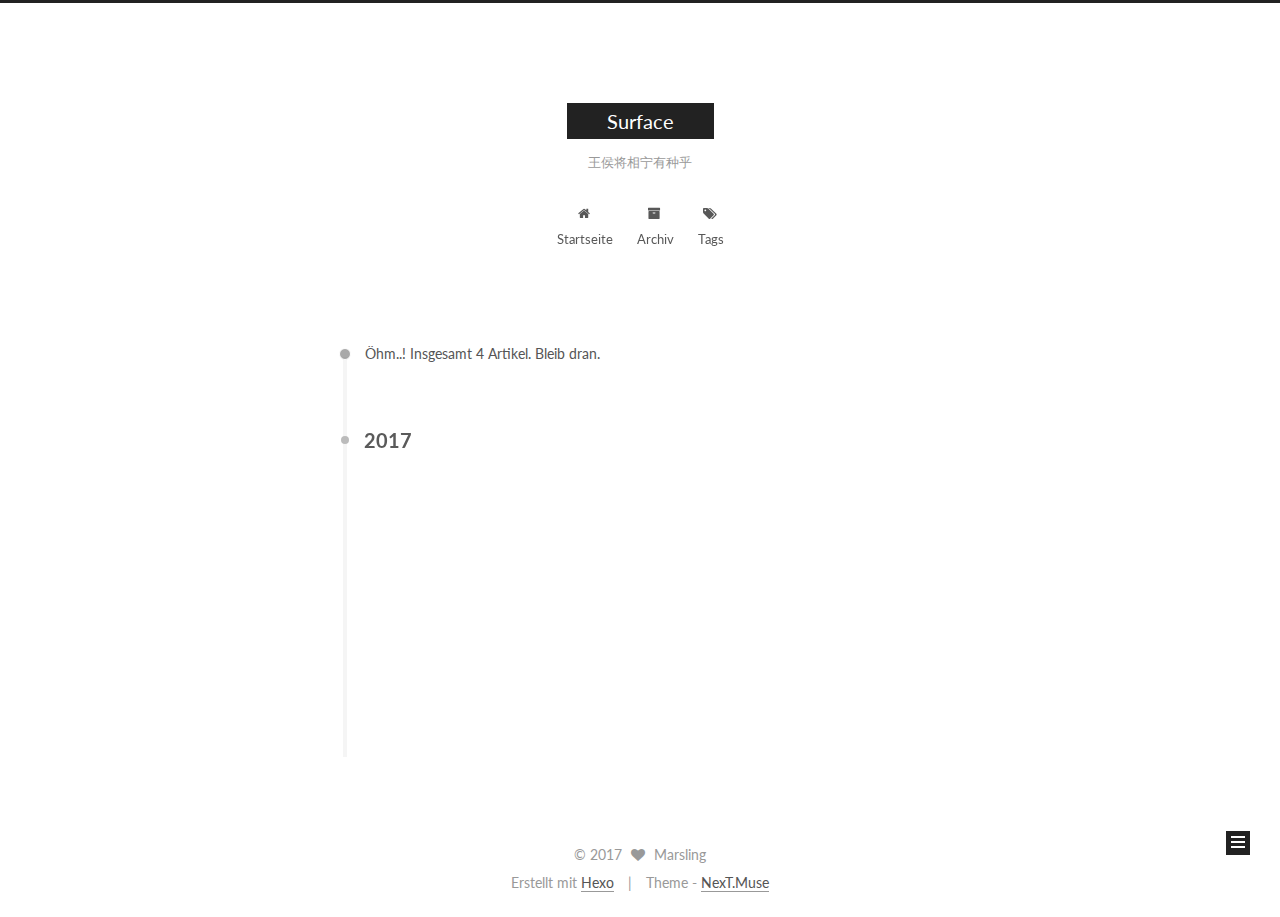
==== archives/index.html @ 90728a89 "Site updated: 2017-03-22 00:30:14" ====
<!doctype html>



  


<html class="theme-next muse use-motion" lang="">
<head>
  <meta charset="UTF-8"/>
<meta http-equiv="X-UA-Compatible" content="IE=edge" />
<meta name="viewport" content="width=device-width, initial-scale=1, maximum-scale=1"/>



<meta http-equiv="Cache-Control" content="no-transform" />
<meta http-equiv="Cache-Control" content="no-siteapp" />















  
  
  <link href="/lib/fancybox/source/jquery.fancybox.css?v=2.1.5" rel="stylesheet" type="text/css" />




  
  
  
  

  
    
    
  

  

  

  

  

  
    
    
    <link href="//fonts.googleapis.com/css?family=Lato:300,300italic,400,400italic,700,700italic&subset=latin,latin-ext" rel="stylesheet" type="text/css">
  






<link href="/lib/font-awesome/css/font-awesome.min.css?v=4.6.2" rel="stylesheet" type="text/css" />

<link href="/css/main.css?v=5.1.0" rel="stylesheet" type="text/css" />


  <meta name="keywords" content="学而不思则罔，思而不学则殆" />








  <link rel="shortcut icon" type="image/x-icon" href="/favicon.ico?v=5.1.0" />






<meta property="og:type" content="website">
<meta property="og:title" content="Surface">
<meta property="og:url" content="http://yoursite.com/archives/index.html">
<meta property="og:site_name" content="Surface">
<meta name="twitter:card" content="summary">
<meta name="twitter:title" content="Surface">



<script type="text/javascript" id="hexo.configurations">
  var NexT = window.NexT || {};
  var CONFIG = {
    root: '/',
    scheme: 'Muse',
    sidebar: {"position":"left","display":"post","offset":12,"offset_float":0,"b2t":false,"scrollpercent":false},
    fancybox: true,
    motion: true,
    duoshuo: {
      userId: '0',
      author: 'Author'
    },
    algolia: {
      applicationID: '',
      apiKey: '',
      indexName: '',
      hits: {"per_page":10},
      labels: {"input_placeholder":"Search for Posts","hits_empty":"We didn't find any results for the search: ${query}","hits_stats":"${hits} results found in ${time} ms"}
    }
  };
</script>



  <link rel="canonical" href="http://yoursite.com/archives/"/>





  <title> Archiv | Surface </title>
</head>

<body itemscope itemtype="http://schema.org/WebPage" lang="">

  














  
  
    
  

  <div class="container sidebar-position-left  page-archive  ">
    <div class="headband"></div>

    <header id="header" class="header" itemscope itemtype="http://schema.org/WPHeader">
      <div class="header-inner"><div class="site-brand-wrapper">
  <div class="site-meta ">
    

    <div class="custom-logo-site-title">
      <a href="/"  class="brand" rel="start">
        <span class="logo-line-before"><i></i></span>
        <span class="site-title">Surface</span>
        <span class="logo-line-after"><i></i></span>
      </a>
    </div>
      
        <p class="site-subtitle">王侯将相宁有种乎</p>
      
  </div>

  <div class="site-nav-toggle">
    <button>
      <span class="btn-bar"></span>
      <span class="btn-bar"></span>
      <span class="btn-bar"></span>
    </button>
  </div>
</div>

<nav class="site-nav">
  

  
    <ul id="menu" class="menu">
      
        
        <li class="menu-item menu-item-home">
          <a href="/" rel="section">
            
              <i class="menu-item-icon fa fa-fw fa-home"></i> <br />
            
            Startseite
          </a>
        </li>
      
        
        <li class="menu-item menu-item-archives">
          <a href="/archives" rel="section">
            
              <i class="menu-item-icon fa fa-fw fa-archive"></i> <br />
            
            Archiv
          </a>
        </li>
      
        
        <li class="menu-item menu-item-tags">
          <a href="/tags" rel="section">
            
              <i class="menu-item-icon fa fa-fw fa-tags"></i> <br />
            
            Tags
          </a>
        </li>
      

      
    </ul>
  

  
</nav>



 </div>
    </header>

    <main id="main" class="main">
      <div class="main-inner">
        <div class="content-wrap">
          <div id="content" class="content">
            

  <section id="posts" class="posts-collapse">
    <span class="archive-move-on"></span>

    <span class="archive-page-counter">
      
      
      
        
      
      Öhm..! Insgesamt 4 Artikel. Bleib dran.
    </span>

    

      
      
      

      
        
        <div class="collection-title">
          <h2 class="archive-year motion-element" id="archive-year-2017">2017</h2>
        </div>
      
      

      

  <article class="post post-type-normal" itemscope itemtype="http://schema.org/Article">
    <header class="post-header">

      <h1 class="post-title">
        
            <a class="post-title-link" href="/2017/03/21/ubuntu上hexo的配置/" itemprop="url">
              
                <span itemprop="name">“ubuntu上hexo的配置”</span>
              
            </a>
        
      </h1>

      <div class="post-meta">
        <time class="post-time" itemprop="dateCreated"
              datetime="2017-03-21T15:09:53+08:00"
              content="2017-03-21" >
          03-21
        </time>
      </div>

    </header>
  </article>



    

      
      
      

      
      

      

  <article class="post post-type-normal" itemscope itemtype="http://schema.org/Article">
    <header class="post-header">

      <h1 class="post-title">
        
            <a class="post-title-link" href="/2017/03/21/myfirst/" itemprop="url">
              
                <span itemprop="name">myfirst</span>
              
            </a>
        
      </h1>

      <div class="post-meta">
        <time class="post-time" itemprop="dateCreated"
              datetime="2017-03-21T13:14:01+08:00"
              content="2017-03-21" >
          03-21
        </time>
      </div>

    </header>
  </article>



    

      
      
      

      
      

      

  <article class="post post-type-normal" itemscope itemtype="http://schema.org/Article">
    <header class="post-header">

      <h1 class="post-title">
        
            <a class="post-title-link" href="/2017/03/21/hello-world/" itemprop="url">
              
                <span itemprop="name">Hello World</span>
              
            </a>
        
      </h1>

      <div class="post-meta">
        <time class="post-time" itemprop="dateCreated"
              datetime="2017-03-21T13:12:32+08:00"
              content="2017-03-21" >
          03-21
        </time>
      </div>

    </header>
  </article>



    

      
      
      

      
      

      

  <article class="post post-type-normal" itemscope itemtype="http://schema.org/Article">
    <header class="post-header">

      <h1 class="post-title">
        
            <a class="post-title-link" href="/2017/03/20/my-first/" itemprop="url">
              
                <span itemprop="name">my-first</span>
              
            </a>
        
      </h1>

      <div class="post-meta">
        <time class="post-time" itemprop="dateCreated"
              datetime="2017-03-20T23:45:42+08:00"
              content="2017-03-20" >
          03-20
        </time>
      </div>

    </header>
  </article>



    

  </section>

  



          </div>
          


          

        </div>
        
          
  
  <div class="sidebar-toggle">
    <div class="sidebar-toggle-line-wrap">
      <span class="sidebar-toggle-line sidebar-toggle-line-first"></span>
      <span class="sidebar-toggle-line sidebar-toggle-line-middle"></span>
      <span class="sidebar-toggle-line sidebar-toggle-line-last"></span>
    </div>
  </div>

  <aside id="sidebar" class="sidebar">
    <div class="sidebar-inner">

      

      

      <section class="site-overview sidebar-panel sidebar-panel-active">
        <div class="site-author motion-element" itemprop="author" itemscope itemtype="http://schema.org/Person">
          <img class="site-author-image" itemprop="image"
               src="/images/avatar.gif"
               alt="Marsling" />
          <p class="site-author-name" itemprop="name">Marsling</p>
           
              <p class="site-description motion-element" itemprop="description"></p>
          
        </div>
        <nav class="site-state motion-element">

          
            <div class="site-state-item site-state-posts">
              <a href="/archives">
                <span class="site-state-item-count">4</span>
                <span class="site-state-item-name">Artikel</span>
              </a>
            </div>
          

          

          

        </nav>

        

        <div class="links-of-author motion-element">
          
        </div>

        
        

        
        

        


      </section>

      

      

    </div>
  </aside>


        
      </div>
    </main>

    <footer id="footer" class="footer">
      <div class="footer-inner">
        <div class="copyright" >
  
  &copy; 
  <span itemprop="copyrightYear">2017</span>
  <span class="with-love">
    <i class="fa fa-heart"></i>
  </span>
  <span class="author" itemprop="copyrightHolder">Marsling</span>
</div>


<div class="powered-by">
  Erstellt mit  <a class="theme-link" href="https://hexo.io">Hexo</a>
</div>

<div class="theme-info">
  Theme -
  <a class="theme-link" href="https://github.com/iissnan/hexo-theme-next">
    NexT.Muse
  </a>
</div>


        

        
      </div>
    </footer>

    
      <div class="back-to-top">
        <i class="fa fa-arrow-up"></i>
        
      </div>
    

  </div>

  

<script type="text/javascript">
  if (Object.prototype.toString.call(window.Promise) !== '[object Function]') {
    window.Promise = null;
  }
</script>









  




  
  <script type="text/javascript" src="/lib/jquery/index.js?v=2.1.3"></script>

  
  <script type="text/javascript" src="/lib/fastclick/lib/fastclick.min.js?v=1.0.6"></script>

  
  <script type="text/javascript" src="/lib/jquery_lazyload/jquery.lazyload.js?v=1.9.7"></script>

  
  <script type="text/javascript" src="/lib/velocity/velocity.min.js?v=1.2.1"></script>

  
  <script type="text/javascript" src="/lib/velocity/velocity.ui.min.js?v=1.2.1"></script>

  
  <script type="text/javascript" src="/lib/fancybox/source/jquery.fancybox.pack.js?v=2.1.5"></script>


  


  <script type="text/javascript" src="/js/src/utils.js?v=5.1.0"></script>

  <script type="text/javascript" src="/js/src/motion.js?v=5.1.0"></script>



  
  

  
  
    <script type="text/javascript" id="motion.page.archive">
      $('.archive-year').velocity('transition.slideLeftIn');
    </script>
  


  


  <script type="text/javascript" src="/js/src/bootstrap.js?v=5.1.0"></script>



  



  




	





  





  





  






  





  

  

  

  

</body>
</html>
---- css/main.css ----
/* normalize.css v3.0.2 | MIT License | git.io/normalize */
html {
  font-family: sans-serif; /* 1 */
  -ms-text-size-adjust: 100%; /* 2 */
  -webkit-text-size-adjust: 100%; /* 2 */
}
body {
  margin: 0;
}
article,
aside,
details,
figcaption,
figure,
footer,
header,
hgroup,
main,
menu,
nav,
section,
summary {
  display: block;
}
audio,
canvas,
progress,
video {
  display: inline-block; /* 1 */
  vertical-align: baseline; /* 2 */
}
audio:not([controls]) {
  display: none;
  height: 0;
}
[hidden],
template {
  display: none;
}
a {
  background-color: transparent;
}
a:active,
a:hover {
  outline: 0;
}
abbr[title] {
  border-bottom: 1px dotted;
}
b,
strong {
  font-weight: bold;
}
dfn {
  font-style: italic;
}
h1 {
  font-size: 2em;
  margin: 0.67em 0;
}
mark {
  background: #ff0;
  color: #000;
}
small {
  font-size: 80%;
}
sub,
sup {
  font-size: 75%;
  line-height: 0;
  position: relative;
  vertical-align: baseline;
}
sup {
  top: -0.5em;
}
sub {
  bottom: -0.25em;
}
img {
  border: 0;
}
svg:not(:root) {
  overflow: hidden;
}
figure {
  margin: 1em 40px;
}
hr {
  -moz-box-sizing: content-box;
  box-sizing: content-box;
  height: 0;
}
pre {
  overflow: auto;
}
code,
kbd,
pre,
samp {
  font-family: monospace, monospace;
  font-size: 1em;
}
button,
input,
optgroup,
select,
textarea {
  color: inherit; /* 1 */
  font: inherit; /* 2 */
  margin: 0; /* 3 */
}
button {
  overflow: visible;
}
button,
select {
  text-transform: none;
}
button,
html input[type="button"],
input[type="reset"],
input[type="submit"] {
  -webkit-appearance: button; /* 2 */
  cursor: pointer; /* 3 */
}
button[disabled],
html input[disabled] {
  cursor: default;
}
button::-moz-focus-inner,
input::-moz-focus-inner {
  border: 0;
  padding: 0;
}
input {
  line-height: normal;
}
input[type="checkbox"],
input[type="radio"] {
  box-sizing: border-box; /* 1 */
  padding: 0; /* 2 */
}
input[type="number"]::-webkit-inner-spin-button,
input[type="number"]::-webkit-outer-spin-button {
  height: auto;
}
input[type="search"] {
  -webkit-appearance: textfield; /* 1 */
  -moz-box-sizing: content-box;
  -webkit-box-sizing: content-box; /* 2 */
  box-sizing: content-box;
}
input[type="search"]::-webkit-search-cancel-button,
input[type="search"]::-webkit-search-decoration {
  -webkit-appearance: none;
}
fieldset {
  border: 1px solid #c0c0c0;
  margin: 0 2px;
  padding: 0.35em 0.625em 0.75em;
}
legend {
  border: 0; /* 1 */
  padding: 0; /* 2 */
}
textarea {
  overflow: auto;
}
optgroup {
  font-weight: bold;
}
table {
  border-collapse: collapse;
  border-spacing: 0;
}
td,
th {
  padding: 0;
}
::selection {
  background: #262a30;
  color: #fff;
}
body {
  position: relative;
  font-family: 'Lato', "PingFang SC", "Microsoft YaHei", sans-serif;
  font-size: 14px;
  line-height: 2;
  color: #555;
  background: #fff;
}
@media (max-width: 767px) {
  body {
    padding-right: 0 !important;
  }
}
@media (min-width: 768px) and (max-width: 991px) {
  body {
    padding-right: 0 !important;
  }
}
@media (min-width: 1600px) {
  body {
    font-size: 16px;
  }
}
h1,
h2,
h3,
h4,
h5,
h6 {
  margin: 0;
  padding: 0;
  font-weight: bold;
  line-height: 1.5;
  font-family: 'Lato', "PingFang SC", "Microsoft YaHei", sans-serif;
}
h2,
h3,
h4,
h5,
h6 {
  margin: 20px 0 15px;
}
h1 {
  font-size: 22px;
}
@media (max-width: 767px) {
  h1 {
    font-size: 18px;
  }
}
h2 {
  font-size: 20px;
}
@media (max-width: 767px) {
  h2 {
    font-size: 16px;
  }
}
h3 {
  font-size: 18px;
}
@media (max-width: 767px) {
  h3 {
    font-size: 14px;
  }
}
h4 {
  font-size: 16px;
}
@media (max-width: 767px) {
  h4 {
    font-size: 12px;
  }
}
h5 {
  font-size: 14px;
}
@media (max-width: 767px) {
  h5 {
    font-size: 10px;
  }
}
h6 {
  font-size: 12px;
}
@media (max-width: 767px) {
  h6 {
    font-size: 8px;
  }
}
p {
  margin: 0 0 25px 0;
}
a {
  color: #555;
  text-decoration: none;
  border-bottom: 1px solid #999;
  word-wrap: break-word;
}
a:hover {
  color: #222;
  border-bottom-color: #222;
}
blockquote {
  margin: 0;
  padding: 0;
}
img {
  display: block;
  margin: auto;
  max-width: 100%;
  height: auto;
}
hr {
  margin: 40px 0;
  height: 3px;
  border: none;
  background-color: #ddd;
  background-image: repeating-linear-gradient(-45deg, #fff, #fff 4px, transparent 4px, transparent 8px);
}
blockquote {
  padding: 0 15px;
  color: #666;
  border-left: 4px solid #ddd;
}
blockquote cite::before {
  content: "-";
  padding: 0 5px;
}
dt {
  font-weight: 700;
}
dd {
  margin: 0;
  padding: 0;
}
.text-left {
  text-align: left;
}
.text-center {
  text-align: center;
}
.text-right {
  text-align: right;
}
.text-justify {
  text-align: justify;
}
.text-nowrap {
  white-space: nowrap;
}
.text-lowercase {
  text-transform: lowercase;
}
.text-uppercase {
  text-transform: uppercase;
}
.text-capitalize {
  text-transform: capitalize;
}
.center-block {
  display: block;
  margin-left: auto;
  margin-right: auto;
}
.clearfix:before,
.clearfix:after {
  content: " ";
  display: table;
}
.clearfix:after {
  clear: both;
}
.pullquote {
  width: 45%;
}
.pullquote.left {
  float: left;
  margin-left: 5px;
  margin-right: 10px;
}
.pullquote.right {
  float: right;
  margin-left: 10px;
  margin-right: 5px;
}
.affix.affix.affix {
  position: fixed;
}
.translation {
  margin-top: -20px;
  font-size: 14px;
  color: #999;
}
.scrollbar-measure {
  width: 100px;
  height: 100px;
  overflow: scroll;
  position: absolute;
  top: -9999px;
}
.use-motion .motion-element {
  opacity: 0;
}
table {
  margin: 20px 0;
  width: 100%;
  border-collapse: collapse;
  border-spacing: 0;
  border: 1px solid #ddd;
  font-size: 14px;
  table-layout: fixed;
  word-wrap: break-all;
}
table>tbody>tr:nth-of-type(odd) {
  background-color: #f9f9f9;
}
table>tbody>tr:hover {
  background-color: #f5f5f5;
}
caption,
th,
td {
  padding: 8px;
  text-align: left;
  vertical-align: middle;
  font-weight: normal;
}
th,
td {
  border-bottom: 3px solid #ddd;
  border-right: 1px solid #eee;
}
th {
  padding-bottom: 10px;
  font-weight: 700;
}
td {
  border-bottom-width: 1px;
}
html,
body {
  height: 100%;
}
.container {
  position: relative;
  min-height: 100%;
}
.header-inner {
  margin: 0 auto;
  padding: 100px 0 70px;
  width: 700px;
}
@media (min-width: 1600px) {
  .container .header-inner {
    width: 900px;
  }
}
.main {
  padding-bottom: 150px;
}
.main-inner {
  margin: 0 auto;
  width: 700px;
}
@media (min-width: 1600px) {
  .container .main-inner {
    width: 900px;
  }
}
.footer {
  position: absolute;
  left: 0;
  bottom: 0;
  width: 100%;
  min-height: 50px;
}
.footer-inner {
  box-sizing: border-box;
  margin: 20px auto;
  width: 700px;
}
@media (min-width: 1600px) {
  .container .footer-inner {
    width: 900px;
  }
}
pre,
.highlight {
  overflow: auto;
  margin: 20px 0;
  padding: 0;
  font-size: 13px;
  color: #4d4d4c;
  background: #f7f7f7;
  line-height: 1.6;
}
pre,
code {
  font-family: consolas, Menlo, "PingFang SC", "Microsoft YaHei", monospace;
}
code {
  padding: 2px 4px;
  word-wrap: break-word;
  color: #555;
  background: #eee;
  border-radius: 3px;
  font-size: 13px;
}
pre code {
  padding: 0;
  color: #4d4d4c;
  background: none;
  text-shadow: none;
}
.highlight {
  border-radius: 1px;
}
.highlight pre {
  border: none;
  margin: 0;
  padding: 10px 0;
}
.highlight table {
  margin: 0;
  width: auto;
  border: none;
}
.highlight td {
  border: none;
  padding: 0;
}
.highlight figcaption {
  font-size: 1em;
  color: #4d4d4c;
  line-height: 1em;
  margin-bottom: 1em;
}
.highlight figcaption:before,
.highlight figcaption:after {
  content: " ";
  display: table;
}
.highlight figcaption:after {
  clear: both;
}
.highlight figcaption a {
  float: right;
  color: #4d4d4c;
}
.highlight figcaption a:hover {
  border-bottom-color: #4d4d4c;
}
.highlight .gutter pre {
  padding-left: 10px;
  padding-right: 10px;
  color: #869194;
  text-align: right;
  background-color: #eff2f3;
}
.highlight .code pre {
  padding-left: 10px;
  padding-right: 10px;
  background-color: #f7f7f7;
}
.highlight .line {
  height: 20px;
}
.gutter {
  -webkit-user-select: none;
  -moz-user-select: none;
  -ms-user-select: none;
  user-select: none;
}
.gist table {
  width: auto;
}
.gist table td {
  border: none;
}
pre .deletion {
  background: #fdd;
}
pre .addition {
  background: #dfd;
}
pre .meta {
  color: #8959a8;
}
pre .comment {
  color: #8e908c;
}
pre .variable,
pre .attribute,
pre .tag,
pre .regexp,
pre .ruby .constant,
pre .xml .tag .title,
pre .xml .pi,
pre .xml .doctype,
pre .html .doctype,
pre .css .id,
pre .css .class,
pre .css .pseudo {
  color: #c82829;
}
pre .number,
pre .preprocessor,
pre .built_in,
pre .literal,
pre .params,
pre .constant,
pre .command {
  color: #f5871f;
}
pre .ruby .class .title,
pre .css .rules .attribute,
pre .string,
pre .value,
pre .inheritance,
pre .header,
pre .ruby .symbol,
pre .xml .cdata,
pre .special,
pre .number,
pre .formula {
  color: #718c00;
}
pre .title,
pre .css .hexcolor {
  color: #3e999f;
}
pre .function,
pre .python .decorator,
pre .python .title,
pre .ruby .function .title,
pre .ruby .title .keyword,
pre .perl .sub,
pre .javascript .title,
pre .coffeescript .title {
  color: #4271ae;
}
pre .keyword,
pre .javascript .function {
  color: #8959a8;
}
.full-image.full-image.full-image {
  border: none;
  max-width: 100%;
  width: auto;
  margin: 20px auto;
}
@media (min-width: 992px) {
  .full-image.full-image.full-image {
    max-width: none;
    width: 110%;
    margin: 25px -5%;
  }
}
.blockquote-center,
.page-home .post-type-quote blockquote,
.page-post-detail .post-type-quote blockquote {
  position: relative;
  margin: 40px 0;
  padding: 0;
  border-left: none;
  text-align: center;
}
.blockquote-center::before,
.page-home .post-type-quote blockquote::before,
.page-post-detail .post-type-quote blockquote::before,
.blockquote-center::after,
.page-home .post-type-quote blockquote::after,
.page-post-detail .post-type-quote blockquote::after {
  position: absolute;
  content: ' ';
  display: block;
  width: 100%;
  height: 24px;
  opacity: 0.2;
  background-repeat: no-repeat;
  background-position: 0 -6px;
  background-size: 22px 22px;
}
.blockquote-center::before,
.page-home .post-type-quote blockquote::before,
.page-post-detail .post-type-quote blockquote::before {
  top: -20px;
  background-image: url("../images/quote-l.svg");
  border-top: 1px solid #ccc;
}
.blockquote-center::after,
.page-home .post-type-quote blockquote::after,
.page-post-detail .post-type-quote blockquote::after {
  bottom: -20px;
  background-image: url("../images/quote-r.svg");
  border-bottom: 1px solid #ccc;
  background-position: 100% 8px;
}
.blockquote-center p,
.page-home .post-type-quote blockquote p,
.page-post-detail .post-type-quote blockquote p,
.blockquote-center div,
.page-home .post-type-quote blockquote div,
.page-post-detail .post-type-quote blockquote div {
  text-align: center;
}
.post .post-body .group-picture img {
  box-sizing: border-box;
  padding: 0 3px;
  border: none;
}
.post .group-picture-row {
  overflow: hidden;
  margin-top: 6px;
}
.post .group-picture-row:first-child {
  margin-top: 0;
}
.post .group-picture-column {
  float: left;
}
.page-post-detail .post-body .group-picture-column {
  float: none;
  margin-top: 10px;
  width: auto !important;
}
.page-post-detail .post-body .group-picture-column img {
  margin: 0 auto;
}
.page-archive .group-picture-container {
  overflow: hidden;
}
.page-archive .group-picture-row {
  float: left;
}
.page-archive .group-picture-row:first-child {
  margin-top: 6px;
}
.page-archive .group-picture-column {
  max-width: 150px;
  max-height: 150px;
}
.note {
  padding: 20px;
  margin: 20px 0;
  border: 1px solid #eee;
  border-left-width: 5px;
  border-radius: 3px;
}
.note h2,
.note h3,
.note h4,
.note h5,
.note h6 {
  margin-top: 0;
  margin-bottom: 5px;
}
.note p:last-child {
  margin-bottom: 0;
}
.note code {
  border-radius: 3px;
}
.note+.note {
  margin-top: -5px;
}
.default {
  border-left-color: #777;
}
.default h2,
.default h3,
.default h4,
.default h5,
.default h6 {
  color: #777;
}
.primary {
  border-left-color: #428bca;
}
.primary h2,
.primary h3,
.primary h4,
.primary h5,
.primary h6 {
  color: #428bca;
}
.success {
  border-left-color: #5cb85c;
}
.success h2,
.success h3,
.success h4,
.success h5,
.success h6 {
  color: #5cb85c;
}
.danger {
  border-left-color: #d9534f;
}
.danger h2,
.danger h3,
.danger h4,
.danger h5,
.danger h6 {
  color: #d9534f;
}
.warning {
  border-left-color: #f0ad4e;
}
.warning h2,
.warning h3,
.warning h4,
.warning h5,
.warning h6 {
  color: #f0ad4e;
}
.info {
  border-left-color: #5bc0de;
}
.info h2,
.info h3,
.info h4,
.info h5,
.info h6 {
  color: #5bc0de;
}
.btn {
  display: inline-block;
  padding: 0 20px;
  font-size: 14px;
  color: #fff;
  background: #222;
  border: 2px solid #222;
  text-decoration: none;
  border-radius: 0;
  transition-property: background-color;
  transition-duration: 0.2s;
  transition-timing-function: ease-in-out;
  transition-delay: 0s;
}
.btn:hover,
.post-button .btn:hover {
  border-color: #222;
  color: #222;
  background: #fff;
}
.btn-bar {
  display: block;
  width: 22px;
  height: 2px;
  background: #555;
  border-radius: 1px;
}
.btn-bar+.btn-bar {
  margin-top: 4px;
}
.pagination {
  margin: 120px 0 40px;
  text-align: center;
  border-top: 1px solid #eee;
}
.page-number-basic,
.pagination .prev,
.pagination .next,
.pagination .page-number,
.pagination .space {
  display: inline-block;
  position: relative;
  top: -1px;
  margin: 0 10px;
  padding: 0 10px;
  line-height: 30px;
}
@media (max-width: 767px) {
  .page-number-basic,
  .pagination .prev,
  .pagination .next,
  .pagination .page-number,
  .pagination .space {
    margin: 0 5px;
  }
}
.pagination .prev,
.pagination .next,
.pagination .page-number {
  border-bottom: 0;
  border-top: 1px solid #eee;
  transition-property: border-color;
  transition-duration: 0.2s;
  transition-timing-function: ease-in-out;
  transition-delay: 0s;
}
.pagination .prev:hover,
.pagination .next:hover,
.pagination .page-number:hover {
  border-top-color: #222;
}
.pagination .space {
  padding: 0;
  margin: 0;
}
.pagination .prev {
  margin-left: 0;
}
.pagination .next {
  margin-right: 0;
}
.pagination .page-number.current {
  color: #fff;
  background: #ccc;
  border-top-color: #ccc;
}
@media (max-width: 767px) {
  .pagination {
    border-top: none;
  }
  .pagination .prev,
  .pagination .next,
  .pagination .page-number {
    margin-bottom: 10px;
    border-top: 0;
    border-bottom: 1px solid #eee;
  }
  .pagination .prev:hover,
  .pagination .next:hover,
  .pagination .page-number:hover {
    border-bottom-color: #222;
  }
}
.comments {
  margin: 60px 20px 0;
}
.tag-cloud {
  text-align: center;
}
.tag-cloud a {
  display: inline-block;
  margin: 10px;
}
.back-to-top {
  box-sizing: border-box;
  position: fixed;
  bottom: -100px;
  right: 30px;
  z-index: 1050;
  padding: 0 6px;
  width: 24px;
  background: #222;
  font-size: 12px;
  opacity: 1;
  color: #fff;
  cursor: pointer;
  text-align: center;
  -webkit-transform: translateZ(0);
  transition-property: bottom;
  transition-duration: 0.2s;
  transition-timing-function: ease-in-out;
  transition-delay: 0s;
}
@media (max-width: 767px) {
  .back-to-top {
    display: none;
  }
}
@media (min-width: 768px) and (max-width: 991px) {
  .back-to-top {
    display: none;
  }
}
.back-to-top.back-to-top-on {
  bottom: 19px;
}
.header {
  background: #fff;
}
.header-inner {
  position: relative;
}
.headband {
  height: 3px;
  background: #222;
}
.site-meta {
  margin: 0;
  text-align: center;
}
@media (max-width: 767px) {
  .site-meta {
    text-align: center;
  }
}
.brand {
  position: relative;
  display: inline-block;
  padding: 0 40px;
  color: #fff;
  background: #222;
  border-bottom: none;
}
.brand:hover {
  color: #fff;
}
.logo {
  display: inline-block;
  margin-right: 5px;
  line-height: 36px;
  vertical-align: top;
}
.site-title {
  display: inline-block;
  vertical-align: top;
  line-height: 36px;
  font-size: 20px;
  font-weight: normal;
  font-family: 'Lato', "PingFang SC", "Microsoft YaHei", sans-serif;
}
.site-subtitle {
  margin-top: 10px;
  font-size: 13px;
  color: #999;
}
.use-motion .brand {
  opacity: 0;
}
.use-motion .logo,
.use-motion .site-title,
.use-motion .site-subtitle {
  opacity: 0;
  position: relative;
  top: -10px;
}
.site-nav-toggle {
  display: none;
  position: absolute;
  top: 10px;
  left: 10px;
}
@media (max-width: 767px) {
  .site-nav-toggle {
    display: block;
  }
}
.site-nav-toggle button {
  margin-top: 2px;
  padding: 9px 10px;
  background: transparent;
  border: none;
}
@media (max-width: 767px) {
  .site-nav {
    display: none;
    margin: 0 -10px;
    padding: 0 10px;
    clear: both;
    border-top: 1px solid #ddd;
  }
}
@media (min-width: 768px) and (max-width: 991px) {
  .site-nav {
    display: block !important;
  }
}
@media (min-width: 992px) {
  .site-nav {
    display: block !important;
  }
}
.menu {
  margin-top: 20px;
  padding-left: 0;
  text-align: center;
}
.menu .menu-item {
  display: inline-block;
  margin: 0 10px;
  list-style: none;
}
@media screen and (max-width: 767px) {
  .menu .menu-item {
    margin-top: 10px;
  }
}
.menu .menu-item a {
  display: block;
  font-size: 13px;
  line-height: inherit;
  border-bottom: 1px solid transparent;
  transition-property: border-color;
  transition-duration: 0.2s;
  transition-timing-function: ease-in-out;
  transition-delay: 0s;
}
.menu .menu-item a:hover {
  border-bottom-color: #222;
}
.menu .menu-item .fa {
  margin-right: 5px;
}
.use-motion .menu-item {
  opacity: 0;
}
.post-body {
  font-family: 'Lato', "PingFang SC", "Microsoft YaHei", sans-serif;
}
@media (max-width: 767px) {
  .post-body {
    word-break: break-word;
  }
}
.post-body .fancybox img {
  display: block !important;
  margin: 0 auto;
  cursor: pointer;
  cursor: zoom-in;
  cursor: -webkit-zoom-in;
}
.post-body .image-caption,
.post-body .figure .caption {
  margin: 10px auto 15px;
  text-align: center;
  font-size: 14px;
  color: #999;
  font-weight: bold;
  line-height: 1;
}
.post-sticky-flag {
  display: inline-block;
  font-size: 16px;
  -ms-transform: rotate(30deg);
  -webkit-transform: rotate(30deg);
  -moz-transform: rotate(30deg);
  -ms-transform: rotate(30deg);
  -o-transform: rotate(30deg);
  transform: rotate(30deg);
}
.posts-expand {
  padding-top: 40px;
}
@media (max-width: 767px) {
  .posts-expand {
    margin: 0 20px;
  }
  .post-body pre,
  .post-body .highlight {
    padding: 10px;
  }
  .post-body pre .gutter pre,
  .post-body .highlight .gutter pre {
    padding-right: 10px;
  }
}
@media (min-width: 992px) {
  .posts-expand .post-body {
    text-align: justify;
  }
}
.posts-expand .post-body h2,
.posts-expand .post-body h3,
.posts-expand .post-body h4,
.posts-expand .post-body h5,
.posts-expand .post-body h6 {
  padding-top: 10px;
}
.posts-expand .post-body h2 .header-anchor,
.posts-expand .post-body h3 .header-anchor,
.posts-expand .post-body h4 .header-anchor,
.posts-expand .post-body h5 .header-anchor,
.posts-expand .post-body h6 .header-anchor {
  float: right;
  margin-left: 10px;
  color: #ccc;
  border-bottom-style: none;
  visibility: hidden;
}
.posts-expand .post-body h2 .header-anchor:hover,
.posts-expand .post-body h3 .header-anchor:hover,
.posts-expand .post-body h4 .header-anchor:hover,
.posts-expand .post-body h5 .header-anchor:hover,
.posts-expand .post-body h6 .header-anchor:hover {
  color: inherit;
}
.posts-expand .post-body h2:hover .header-anchor,
.posts-expand .post-body h3:hover .header-anchor,
.posts-expand .post-body h4:hover .header-anchor,
.posts-expand .post-body h5:hover .header-anchor,
.posts-expand .post-body h6:hover .header-anchor {
  visibility: visible;
}
.posts-expand .post-body ul li {
  list-style: circle;
}
.posts-expand .post-body img {
  box-sizing: border-box;
  margin: auto;
  padding: 3px;
  border: 1px solid #ddd;
}
.posts-expand .fancybox img {
  margin: 0 auto;
}
@media (max-width: 767px) {
  .posts-collapse {
    margin: 0 20px;
  }
  .posts-collapse .post-title,
  .posts-collapse .post-meta {
    display: block;
    width: auto;
    text-align: left;
  }
}
.posts-collapse {
  position: relative;
  z-index: 1010;
  margin-left: 55px;
}
.posts-collapse::after {
  content: " ";
  position: absolute;
  top: 20px;
  left: 0;
  margin-left: -2px;
  width: 4px;
  height: 100%;
  background: #f5f5f5;
  z-index: -1;
}
@media (max-width: 767px) {
  .posts-collapse {
    margin: 0 20px;
  }
}
.posts-collapse .collection-title {
  position: relative;
  margin: 60px 0;
}
.posts-collapse .collection-title h2 {
  margin-left: 20px;
}
.posts-collapse .collection-title small {
  color: #bbb;
}
.posts-collapse .collection-title::before {
  content: " ";
  position: absolute;
  left: 0;
  top: 50%;
  margin-left: -4px;
  margin-top: -4px;
  width: 8px;
  height: 8px;
  background: #bbb;
  border-radius: 50%;
}
.posts-collapse .post {
  margin: 30px 0;
}
.posts-collapse .post-header {
  position: relative;
  transition-duration: 0.2s;
  transition-timing-function: ease-in-out;
  transition-delay: 0s;
  transition-property: border;
  border-bottom: 1px dashed #ccc;
}
.posts-collapse .post-header::before {
  content: " ";
  position: absolute;
  left: 0;
  top: 12px;
  width: 6px;
  height: 6px;
  margin-left: -4px;
  background: #bbb;
  border-radius: 50%;
  border: 1px solid #fff;
  transition-duration: 0.2s;
  transition-timing-function: ease-in-out;
  transition-delay: 0s;
  transition-property: background;
}
.posts-collapse .post-header:hover {
  border-bottom-color: #666;
}
.posts-collapse .post-header:hover::before {
  background: #222;
}
.posts-collapse .post-meta {
  position: absolute;
  font-size: 12px;
  left: 20px;
  top: 5px;
}
.posts-collapse .post-comments-count {
  display: none;
}
.posts-collapse .post-title {
  margin-left: 60px;
  font-size: 16px;
  font-weight: normal;
  line-height: inherit;
}
.posts-collapse .post-title::after {
  margin-left: 3px;
  opacity: 0.6;
}
.posts-collapse .post-title a {
  color: #666;
  border-bottom: none;
}
.page-home .post-type-quote .post-header,
.page-post-detail .post-type-quote .post-header,
.page-home .post-type-quote .post-tags,
.page-post-detail .post-type-quote .post-tags {
  display: none;
}
.posts-expand .post-title {
  font-size: 26px;
  text-align: center;
  word-break: break-word;
  font-weight: 400;
}
@media (max-width: 767px) {
  .posts-expand .post-title {
    font-size: 22px;
  }
}
.posts-expand .post-title-link {
  display: inline-block;
  position: relative;
  color: #555;
  border-bottom: none;
  line-height: 1.2;
  vertical-align: top;
}
.posts-expand .post-title-link::before {
  content: "";
  position: absolute;
  width: 100%;
  height: 2px;
  bottom: 0;
  left: 0;
  background-color: #000;
  visibility: hidden;
  -webkit-transform: scaleX(0);
  -moz-transform: scaleX(0);
  -ms-transform: scaleX(0);
  -o-transform: scaleX(0);
  transform: scaleX(0);
  transition-duration: 0.2s;
  transition-timing-function: ease-in-out;
  transition-delay: 0s;
}
.posts-expand .post-title-link:hover::before {
  visibility: visible;
  -webkit-transform: scaleX(1);
  -moz-transform: scaleX(1);
  -ms-transform: scaleX(1);
  -o-transform: scaleX(1);
  transform: scaleX(1);
}
.posts-expand .post-title-link .fa {
  font-size: 16px;
}
.posts-expand .post-meta {
  margin: 3px 0 60px 0;
  color: #999;
  font-family: 'Lato', "PingFang SC", "Microsoft YaHei", sans-serif;
  font-size: 12px;
  text-align: center;
}
.posts-expand .post-meta .post-category-list {
  display: inline-block;
  margin: 0;
  padding: 3px;
}
.posts-expand .post-meta .post-category-list-link {
  color: #999;
}
.posts-expand .post-meta .post-description {
  font-size: 14px;
  margin-top: 2px;
}
.post-meta-divider {
  margin: 0 0.5em;
}
.post-meta-item-icon {
  margin-right: 3px;
}
@media (min-width: 768px) and (max-width: 991px) {
  .post-meta-item-icon {
    display: inline-block;
  }
}
@media (max-width: 767px) {
  .post-meta-item-icon {
    display: inline-block;
  }
}
@media (min-width: 768px) and (max-width: 991px) {
  .post-meta-item-text {
    display: none;
  }
}
@media (max-width: 767px) {
  .post-meta-item-text {
    display: none;
  }
}
@media (max-width: 767px) {
  .posts-expand .post-comments-count {
    display: none;
  }
}
.social-like {
  font-size: 14px;
  height: 20px;
  text-align: center;
  border-top: 1px solid #eee;
  padding-top: 9px;
  margin-top: 45px;
  display: flex;
  justify-content: center;
}
.vk_like {
  width: 85px;
  height: 21px;
  padding-top: 7px;
  align-self: center;
}
.fb_like {
  height: 30px;
  align-self: center;
}
.post-button {
  margin-top: 50px;
}
.post-button .btn {
  color: #fff;
  font-size: 14px;
  background: #222;
  border-radius: 0;
  line-height: 2;
  margin: 0 4px 8px 4px;
}
.post-button .fa-fw {
  width: 1.285714285714286em;
  text-align: left;
}
.posts-expand .post-tags {
  margin-top: 40px;
  text-align: center;
}
.posts-expand .post-tags a {
  display: inline-block;
  margin-right: 10px;
  font-size: 13px;
}
.post-nav {
  display: table;
  margin-top: 15px;
  width: 100%;
  border-top: 1px solid #eee;
}
.post-nav-divider {
  display: table-cell;
  width: 10%;
}
.post-nav-item {
  display: table-cell;
  padding: 10px 0 0 0;
  width: 45%;
  vertical-align: top;
}
.post-nav-item a {
  position: relative;
  display: block;
  line-height: 25px;
  font-size: 14px;
  color: #555;
  border-bottom: none;
}
.post-nav-item a:hover {
  color: #222;
  border-bottom: none;
}
.post-nav-item a:active {
  top: 2px;
}
.post-nav-item .fa {
  position: absolute;
  top: 8px;
  left: 0;
  font-size: 12px;
}
.post-nav-next a {
  padding-left: 15px;
}
.post-nav-prev {
  text-align: right;
}
.post-nav-prev a {
  padding-right: 15px;
}
.post-nav-prev .fa {
  right: 0;
  left: auto;
}
.posts-expand .post-eof {
  display: block;
  margin: 80px auto 60px;
  width: 8%;
  height: 1px;
  background: #ccc;
  text-align: center;
}
.post:last-child .post-eof.post-eof.post-eof {
  display: none;
}
.post-gallery {
  display: table;
  table-layout: fixed;
  width: 100%;
  border-collapse: separate;
}
.post-gallery-row {
  display: table-row;
}
.post-gallery .post-gallery-img {
  display: table-cell;
  text-align: center;
  vertical-align: middle;
  border: none;
}
.post-gallery .post-gallery-img img {
  max-width: 100%;
  max-height: 100%;
  border: none;
}
.fancybox-close,
.fancybox-close:hover {
  border: none;
}
.sidebar {
  position: fixed;
  right: 0;
  top: 0;
  bottom: 0;
  width: 0;
  z-index: 1040;
  box-shadow: inset 0 2px 6px #000;
  background: #222;
  -webkit-transform: translateZ(0);
}
.sidebar a {
  color: #999;
  border-bottom-color: #555;
}
.sidebar a:hover {
  color: #eee;
}
@media (min-width: 768px) and (max-width: 991px) {
  .sidebar {
    display: none !important;
  }
}
@media (max-width: 767px) {
  .sidebar {
    display: none !important;
  }
}
.sidebar-inner {
  position: relative;
  padding: 20px 10px;
  color: #999;
  text-align: center;
}
.sidebar-toggle {
  position: fixed;
  right: 30px;
  bottom: 45px;
  width: 14px;
  height: 14px;
  padding: 5px;
  background: #222;
  line-height: 0;
  z-index: 1050;
  cursor: pointer;
  -webkit-transform: translateZ(0);
}
@media (min-width: 768px) and (max-width: 991px) {
  .sidebar-toggle {
    display: none;
  }
}
@media (max-width: 767px) {
  .sidebar-toggle {
    display: none;
  }
}
.sidebar-toggle-line {
  position: relative;
  display: inline-block;
  vertical-align: top;
  height: 2px;
  width: 100%;
  background: #fff;
  margin-top: 3px;
}
.sidebar-toggle-line:first-child {
  margin-top: 0;
}
.site-author-image {
  display: block;
  margin: 0 auto;
  padding: 2px;
  max-width: 96px;
  height: auto;
  border: 2px solid #333;
}
.site-author-name {
  margin: 5px 0 0;
  text-align: center;
  color: #f5f5f5;
  font-weight: normal;
}
.site-description {
  margin-top: 5px;
  text-align: center;
  font-size: 14px;
  color: #999;
}
.site-state {
  overflow: hidden;
  line-height: 1.4;
  white-space: nowrap;
  text-align: center;
}
.site-state-item {
  display: inline-block;
  padding: 0 15px;
  border-left: 1px solid #333;
}
.site-state-item:first-child {
  border-left: none;
}
.site-state-item a {
  border-bottom: none;
}
.site-state-item-count {
  display: block;
  text-align: center;
  color: inherit;
  font-weight: 600;
  font-size: 18px;
}
.site-state-item-name {
  font-size: 13px;
  color: inherit;
}
.feed-link {
  margin-top: 20px;
}
.feed-link a {
  display: inline-block;
  padding: 0 15px;
  color: #fc6423;
  border: 1px solid #fc6423;
  border-radius: 4px;
}
.feed-link a i {
  color: #fc6423;
  font-size: 14px;
}
.feed-link a:hover {
  color: #fff;
  background: #fc6423;
}
.feed-link a:hover i {
  color: #fff;
}
.links-of-author {
  margin-top: 20px;
}
.links-of-author a {
  display: inline-block;
  vertical-align: middle;
  margin-right: 10px;
  margin-bottom: 10px;
  border-bottom-color: #555;
  font-size: 13px;
}
.links-of-author a:before {
  display: inline-block;
  vertical-align: middle;
  margin-right: 3px;
  content: " ";
  width: 4px;
  height: 4px;
  border-radius: 50%;
  background: #33ff9f;
}
.links-of-blogroll {
  font-size: 13px;
}
.links-of-blogroll-title {
  margin-top: 20px;
  font-size: 14px;
  font-weight: 600;
}
.links-of-blogroll-list {
  margin: 0;
  padding: 0;
  list-style: none;
}
.links-of-blogroll-item {
  padding: 2px 10px;
}
.sidebar-nav {
  margin: 0 0 20px;
  padding-left: 0;
}
.sidebar-nav li {
  display: inline-block;
  cursor: pointer;
  border-bottom: 1px solid transparent;
  font-size: 14px;
  color: #555;
}
.sidebar-nav li:hover {
  color: #f5f5f5;
}
.page-post-detail .sidebar-nav-toc {
  padding: 0 5px;
}
.page-post-detail .sidebar-nav-overview {
  margin-left: 10px;
}
.sidebar-nav .sidebar-nav-active {
  color: #87daff;
  border-bottom-color: #87daff;
}
.sidebar-nav .sidebar-nav-active:hover {
  color: #87daff;
}
.sidebar-panel {
  display: none;
}
.sidebar-panel-active {
  display: block;
}
.post-toc-empty {
  font-size: 14px;
  color: #666;
}
.post-toc-wrap {
  overflow: hidden;
}
.post-toc {
  overflow: auto;
}
.post-toc ol {
  margin: 0;
  padding: 0 2px 5px 10px;
  text-align: left;
  list-style: none;
  font-size: 14px;
}
.post-toc ol > ol {
  padding-left: 0;
}
.post-toc ol a {
  transition-duration: 0.2s;
  transition-timing-function: ease-in-out;
  transition-delay: 0s;
  transition-property: all;
  color: #999;
  border-bottom-color: #555;
}
.post-toc ol a:hover {
  color: #ccc;
  border-bottom-color: #ccc;
}
.post-toc .nav-item {
  overflow: hidden;
  text-overflow: ellipsis;
  white-space: nowrap;
  line-height: 1.8;
}
.post-toc .nav .nav-child {
  display: none;
}
.post-toc .nav .active > .nav-child {
  display: block;
}
.post-toc .nav .active-current > .nav-child {
  display: block;
}
.post-toc .nav .active-current > .nav-child > .nav-item {
  display: block;
}
.post-toc .nav .active > a {
  color: #87daff;
  border-bottom-color: #87daff;
}
.post-toc .nav .active-current > a {
  color: #87daff;
}
.post-toc .nav .active-current > a:hover {
  color: #87daff;
}
.footer {
  font-size: 14px;
  color: #999;
}
.footer img {
  border: none;
}
.footer-inner {
  text-align: center;
}
.with-love {
  display: inline-block;
  margin: 0 5px;
}
.powered-by,
.theme-info {
  display: inline-block;
}
.powered-by {
  margin-right: 10px;
}
.powered-by::after {
  content: "|";
  padding-left: 10px;
}
.cc-license {
  margin-top: 10px;
  text-align: center;
}
.cc-license .cc-opacity {
  opacity: 0.7;
  border-bottom: none;
}
.cc-license .cc-opacity:hover {
  opacity: 0.9;
}
.cc-license img {
  display: inline-block;
}
.theme-next #ds-thread #ds-reset {
  color: #555;
}
.theme-next #ds-thread #ds-reset .ds-replybox {
  margin-bottom: 30px;
}
.theme-next #ds-thread #ds-reset .ds-replybox .ds-avatar,
.theme-next #ds-reset .ds-avatar img {
  box-shadow: none;
}
.theme-next #ds-thread #ds-reset .ds-textarea-wrapper {
  border-color: #c7d4e1;
  background: none;
  border-top-right-radius: 3px;
  border-top-left-radius: 3px;
}
.theme-next #ds-thread #ds-reset .ds-textarea-wrapper textarea {
  height: 60px;
}
.theme-next #ds-reset .ds-rounded-top {
  border-radius: 0;
}
.theme-next #ds-thread #ds-reset .ds-post-toolbar {
  box-sizing: border-box;
  border: 1px solid #c7d4e1;
  background: #f6f8fa;
}
.theme-next #ds-thread #ds-reset .ds-post-options {
  height: 40px;
  border: none;
  background: none;
}
.theme-next #ds-thread #ds-reset .ds-toolbar-buttons {
  top: 11px;
}
.theme-next #ds-thread #ds-reset .ds-sync {
  top: 5px;
}
.theme-next #ds-thread #ds-reset .ds-post-button {
  top: 4px;
  right: 5px;
  width: 90px;
  height: 30px;
  border: 1px solid #c5ced7;
  border-radius: 3px;
  background-image: linear-gradient(#fbfbfc, #f5f7f9);
  color: #60676d;
}
.theme-next #ds-thread #ds-reset .ds-post-button:hover {
  background-position: 0 -30px;
  color: #60676d;
}
.theme-next #ds-thread #ds-reset .ds-comments-info {
  padding: 10px 0;
}
.theme-next #ds-thread #ds-reset .ds-sort {
  display: none;
}
.theme-next #ds-thread #ds-reset li.ds-tab a.ds-current {
  border: none;
  background: #f6f8fa;
  color: #60676d;
}
.theme-next #ds-thread #ds-reset li.ds-tab a.ds-current:hover {
  background-color: #e9f0f7;
  color: #60676d;
}
.theme-next #ds-thread #ds-reset li.ds-tab a {
  border-radius: 2px;
  padding: 5px;
}
.theme-next #ds-thread #ds-reset .ds-login-buttons p {
  color: #999;
  line-height: 36px;
}
.theme-next #ds-thread #ds-reset .ds-login-buttons .ds-service-list li {
  height: 28px;
}
.theme-next #ds-thread #ds-reset .ds-service-list a {
  background: none;
  padding: 5px;
  border: 1px solid;
  border-radius: 3px;
  text-align: center;
}
.theme-next #ds-thread #ds-reset .ds-service-list a:hover {
  color: #fff;
  background: #666;
}
.theme-next #ds-thread #ds-reset .ds-service-list .ds-weibo {
  color: #fc9b00;
  border-color: #fc9b00;
}
.theme-next #ds-thread #ds-reset .ds-service-list .ds-weibo:hover {
  background: #fc9b00;
}
.theme-next #ds-thread #ds-reset .ds-service-list .ds-qq {
  color: #60a3ec;
  border-color: #60a3ec;
}
.theme-next #ds-thread #ds-reset .ds-service-list .ds-qq:hover {
  background: #60a3ec;
}
.theme-next #ds-thread #ds-reset .ds-service-list .ds-renren {
  color: #2e7ac4;
  border-color: #2e7ac4;
}
.theme-next #ds-thread #ds-reset .ds-service-list .ds-renren:hover {
  background: #2e7ac4;
}
.theme-next #ds-thread #ds-reset .ds-service-list .ds-douban {
  color: #37994c;
  border-color: #37994c;
}
.theme-next #ds-thread #ds-reset .ds-service-list .ds-douban:hover {
  background: #37994c;
}
.theme-next #ds-thread #ds-reset .ds-service-list .ds-kaixin {
  color: #fef20d;
  border-color: #fef20d;
}
.theme-next #ds-thread #ds-reset .ds-service-list .ds-kaixin:hover {
  background: #fef20d;
}
.theme-next #ds-thread #ds-reset .ds-service-list .ds-netease {
  color: #f00;
  border-color: #f00;
}
.theme-next #ds-thread #ds-reset .ds-service-list .ds-netease:hover {
  background: #f00;
}
.theme-next #ds-thread #ds-reset .ds-service-list .ds-sohu {
  color: #ffcb05;
  border-color: #ffcb05;
}
.theme-next #ds-thread #ds-reset .ds-service-list .ds-sohu:hover {
  background: #ffcb05;
}
.theme-next #ds-thread #ds-reset .ds-service-list .ds-baidu {
  color: #2831e0;
  border-color: #2831e0;
}
.theme-next #ds-thread #ds-reset .ds-service-list .ds-baidu:hover {
  background: #2831e0;
}
.theme-next #ds-thread #ds-reset .ds-service-list .ds-google {
  color: #166bec;
  border-color: #166bec;
}
.theme-next #ds-thread #ds-reset .ds-service-list .ds-google:hover {
  background: #166bec;
}
.theme-next #ds-thread #ds-reset .ds-service-list .ds-weixin {
  color: #00ce0d;
  border-color: #00ce0d;
}
.theme-next #ds-thread #ds-reset .ds-service-list .ds-weixin:hover {
  background: #00ce0d;
}
.theme-next #ds-thread #ds-reset .ds-service-list .ds-more-services {
  border: none;
}
.theme-next #ds-thread #ds-reset .ds-service-list .ds-more-services:hover {
  background: none;
}
.theme-next #ds-reset .duoshuo-ua-admin {
  display: inline-block;
  color: #f00;
}
.theme-next #ds-reset .duoshuo-ua-platform,
.theme-next #ds-reset .duoshuo-ua-browser {
  color: #ccc;
}
.theme-next #ds-reset .duoshuo-ua-platform .fa,
.theme-next #ds-reset .duoshuo-ua-browser .fa {
  display: inline-block;
  margin-right: 3px;
}
.theme-next #ds-reset .duoshuo-ua-separator {
  display: inline-block;
  margin-left: 5px;
}
.theme-next .this_ua {
  background-color: #ccc !important;
  border-radius: 4px;
  padding: 0 5px !important;
  margin: 1px 1px !important;
  border: 1px solid #bbb !important;
  color: #fff;
  display: inline-block !important;
}
.theme-next .this_ua.admin {
  background-color: #d9534f !important;
  border-color: #d9534f !important;
}
.theme-next .this_ua.platform.iOS,
.theme-next .this_ua.platform.Mac,
.theme-next .this_ua.platform.Windows {
  background-color: #39b3d7 !important;
  border-color: #46b8da !important;
}
.theme-next .this_ua.platform.Linux {
  background-color: #3a3a3a !important;
  border-color: #1f1f1f !important;
}
.theme-next .this_ua.platform.Android {
  background-color: #00c47d !important;
  border-color: #01b171 !important;
}
.theme-next .this_ua.browser.Mobile,
.theme-next .this_ua.browser.Chrome {
  background-color: #5cb85c !important;
  border-color: #4cae4c !important;
}
.theme-next .this_ua.browser.Firefox {
  background-color: #f0ad4e !important;
  border-color: #eea236 !important;
}
.theme-next .this_ua.browser.Maxthon,
.theme-next .this_ua.browser.IE {
  background-color: #428bca !important;
  border-color: #357ebd !important;
}
.theme-next .this_ua.browser.baidu,
.theme-next .this_ua.browser.UCBrowser,
.theme-next .this_ua.browser.Opera {
  background-color: #d9534f !important;
  border-color: #d43f3a !important;
}
.theme-next .this_ua.browser.Android,
.theme-next .this_ua.browser.QQBrowser {
  background-color: #78ace9 !important;
  border-color: #4cae4c !important;
}
.cloud-tie-wrapper img {
  display: inline-block;
}
.cloud-tie-wrapper .total-txt {
  font-size: 1em !important;
}
.cloud-tie-join-count .join-count {
  color: #555 !important;
  font-size: inherit !important;
  margin: 0 !important;
}
.post-spread {
  margin-top: 20px;
  text-align: center;
}
.jiathis_style {
  display: inline-block;
}
.jiathis_style a {
  border: none;
}
.post-spread {
  margin-top: 20px;
  text-align: center;
}
.bdshare-slide-button-box a {
  border: none;
}
.bdsharebuttonbox {
  display: inline-block;
}
.bdsharebuttonbox a {
  border: none;
}
.local-search-pop-overlay {
  position: fixed;
  width: 100%;
  height: 100%;
  top: 0;
  left: 0;
  z-index: 2080;
  background-color: rgba(0,0,0,0.3);
}
.local-search-popup {
  display: none;
  position: fixed;
  top: 10%;
  left: 50%;
  margin-left: -350px;
  width: 700px;
  height: 80%;
  padding: 0;
  background: #fff;
  color: #333;
  z-index: 9999;
  border-radius: 5px;
}
@media (max-width: 767px) {
  .local-search-popup {
    padding: 0;
    top: 0;
    left: 0;
    margin: 0;
    width: 100%;
    height: 100%;
    border-radius: 0;
  }
}
.local-search-popup ul.search-result-list {
  padding: 0;
  margin: 0 5px;
}
.local-search-popup p.search-result {
  border-bottom: 1px dashed #ccc;
  padding: 5px 0;
}
.local-search-popup a.search-result-title {
  font-weight: bold;
  font-size: 16px;
}
.local-search-popup .search-keyword {
  border-bottom: 1px dashed #f00;
  font-size: 14px;
  font-weight: bold;
  color: #f00;
}
.local-search-popup .local-search-header {
  padding: 5px;
  height: 36px;
  background: #f5f5f5;
  border-top-left-radius: 5px;
  border-top-right-radius: 5px;
}
.local-search-popup #local-search-result {
  overflow: auto;
  position: relative;
  padding: 5px 25px;
  height: calc(100% - 55px);
}
.local-search-popup .local-search-input-wrapper {
  display: inline-block;
  width: calc(100% - 60px);
  height: 36px;
  line-height: 36px;
  padding: 0 5px;
}
.local-search-popup .local-search-input-wrapper input {
  padding: 8px 0;
  height: 20px;
  display: block;
  width: 100%;
  outline: none;
  border: none;
  background: transparent;
  vertical-align: middle;
}
.local-search-popup .search-icon,
.local-search-popup .popup-btn-close {
  display: inline-block;
  font-size: 18px;
  color: #999;
  height: 36px;
  width: 18px;
}
.local-search-popup .search-icon {
  float: left;
}
.local-search-popup .popup-btn-close {
  border-left: 1px solid #eee;
  float: right;
  cursor: pointer;
  padding-left: 10px;
}
.local-search-popup #no-result {
  position: absolute;
  left: 50%;
  top: 50%;
  -webkit-transform: translate(-50%, -50%);
  -webkit-transform: translate(-50%, -50%);
  -moz-transform: translate(-50%, -50%);
  -ms-transform: translate(-50%, -50%);
  -o-transform: translate(-50%, -50%);
  transform: translate(-50%, -50%);
  color: #ccc;
}
.site-uv,
.site-pv,
.page-pv {
  display: inline-block;
}
.site-uv .busuanzi-value,
.site-pv .busuanzi-value,
.page-pv .busuanzi-value {
  margin: 0 5px;
}
.site-uv {
  margin-right: 10px;
}
.site-uv::after {
  content: "|";
  padding-left: 10px;
}
.use-motion .post {
  opacity: 0;
}
.page-archive .archive-page-counter {
  position: relative;
  top: 3px;
  left: 20px;
}
@media (max-width: 767px) {
  .page-archive .archive-page-counter {
    top: 5px;
  }
}
.page-archive .posts-collapse .archive-move-on {
  position: absolute;
  top: 11px;
  left: 0;
  margin-left: -6px;
  width: 10px;
  height: 10px;
  opacity: 0.5;
  background: #555;
  border: 1px solid #fff;
  border-radius: 50%;
}
.category-all-page .category-all-title {
  text-align: center;
}
.category-all-page .category-all {
  margin-top: 20px;
}
.category-all-page .category-list {
  margin: 0;
  padding: 0;
  list-style: none;
}
.category-all-page .category-list-item {
  margin: 5px 10px;
}
.category-all-page .category-list-count {
  color: #bbb;
}
.category-all-page .category-list-count:before {
  display: inline;
  content: " (";
}
.category-all-page .category-list-count:after {
  display: inline;
  content: ") ";
}
.category-all-page .category-list-child {
  padding-left: 10px;
}
#schedule ul#event-list {
  padding-left: 30px;
}
#schedule ul#event-list hr {
  margin: 20px 0 45px 0 !important;
  background: #222;
}
#schedule ul#event-list hr:after {
  display: inline-block;
  content: 'NOW';
  background: #222;
  color: #fff;
  font-weight: bold;
  text-align: right;
  padding: 0 5px;
}
#schedule ul#event-list li.event {
  margin: 20px 0px;
  background: #f9f9f9;
  padding-left: 10px;
  min-height: 40px;
}
#schedule ul#event-list li.event h2.event-summary {
  margin: 0;
  padding-bottom: 3px;
}
#schedule ul#event-list li.event h2.event-summary:before {
  display: inline-block;
  font-family: FontAwesome;
  font-size: 8px;
  content: '\f111';
  vertical-align: middle;
  margin-right: 25px;
  color: #bbb;
}
#schedule ul#event-list li.event span.event-relative-time {
  display: inline-block;
  font-size: 12px;
  font-weight: 400;
  padding-left: 12px;
  color: #bbb;
}
#schedule ul#event-list li.event span.event-details {
  display: block;
  color: #bbb;
  margin-left: 56px;
  padding-top: 3px;
  padding-bottom: 6px;
  text-indent: -24px;
  line-height: 18px;
}
#schedule ul#event-list li.event span.event-details:before {
  text-indent: 0;
  display: inline-block;
  width: 14px;
  font-family: FontAwesome;
  text-align: center;
  margin-right: 9px;
  color: #bbb;
}
#schedule ul#event-list li.event span.event-details.event-location:before {
  content: '\f041';
}
#schedule ul#event-list li.event span.event-details.event-duration:before {
  content: '\f017';
}
#schedule ul#event-list li.event-past {
  background: #fcfcfc;
}
#schedule ul#event-list li.event-past > * {
  opacity: 0.6;
}
#schedule ul#event-list li.event-past h2.event-summary {
  color: #bbb;
}
#schedule ul#event-list li.event-past h2.event-summary:before {
  color: #dfdfdf;
}
#schedule ul#event-list li.event-now {
  background: #222;
  color: #fff;
  padding: 15px 0 15px 10px;
}
#schedule ul#event-list li.event-now h2.event-summary:before {
  -webkit-transform: scale(1.2);
  -moz-transform: scale(1.2);
  -ms-transform: scale(1.2);
  -o-transform: scale(1.2);
  transform: scale(1.2);
  color: #fff;
  animation: dot-flash 1s alternate infinite ease-in-out;
}
#schedule ul#event-list li.event-now * {
  color: #fff !important;
}
@-moz-keyframes dot-flash {
  from {
    opacity: 1;
    -webkit-transform: scale(1.1);
    -moz-transform: scale(1.1);
    -ms-transform: scale(1.1);
    -o-transform: scale(1.1);
    transform: scale(1.1);
  }
  to {
    opacity: 0;
    -webkit-transform: scale(1);
    -moz-transform: scale(1);
    -ms-transform: scale(1);
    -o-transform: scale(1);
    transform: scale(1);
  }
}
@-webkit-keyframes dot-flash {
  from {
    opacity: 1;
    -webkit-transform: scale(1.1);
    -moz-transform: scale(1.1);
    -ms-transform: scale(1.1);
    -o-transform: scale(1.1);
    transform: scale(1.1);
  }
  to {
    opacity: 0;
    -webkit-transform: scale(1);
    -moz-transform: scale(1);
    -ms-transform: scale(1);
    -o-transform: scale(1);
    transform: scale(1);
  }
}
@-o-keyframes dot-flash {
  from {
    opacity: 1;
    -webkit-transform: scale(1.1);
    -moz-transform: scale(1.1);
    -ms-transform: scale(1.1);
    -o-transform: scale(1.1);
    transform: scale(1.1);
  }
  to {
    opacity: 0;
    -webkit-transform: scale(1);
    -moz-transform: scale(1);
    -ms-transform: scale(1);
    -o-transform: scale(1);
    transform: scale(1);
  }
}
@keyframes dot-flash {
  from {
    opacity: 1;
    -webkit-transform: scale(1.1);
    -moz-transform: scale(1.1);
    -ms-transform: scale(1.1);
    -o-transform: scale(1.1);
    transform: scale(1.1);
  }
  to {
    opacity: 0;
    -webkit-transform: scale(1);
    -moz-transform: scale(1);
    -ms-transform: scale(1);
    -o-transform: scale(1);
    transform: scale(1);
  }
}
.page-post-detail .sidebar-toggle-line {
  background: #87daff;
}
.page-post-detail .comments {
  overflow: hidden;
}
@media (max-width: 767px) {
  .header-inner,
  .container .main-inner,
  .footer-inner {
    width: auto;
  }
}
embed {
  display: block;
  margin: 0px auto 25px auto;
}
.custom-logo .site-meta-headline {
  text-align: center;
}
.custom-logo .brand {
  background: none;
}
.custom-logo .site-title {
  margin: 10px auto 0;
  font-size: 24px;
  color: #222;
}
.custom-logo .site-title a {
  border: none;
}
.custom-logo-image {
  margin: 0 auto;
  padding: 5px;
  max-width: 150px;
  background: #fff;
}
@media (max-width: 767px) {
  .site-nav {
    position: absolute;
    left: 0;
    top: 52px;
    margin: 0;
    width: 100%;
    padding: 0;
    background: #fff;
    border-bottom: 1px solid #ddd;
    z-index: 1;
  }
}
@media (max-width: 767px) {
  .menu {
    text-align: left;
  }
}
@media (max-width: 767px) {
  .menu .menu-item {
    display: block;
    margin: 0 10px;
    vertical-align: top;
  }
}
@media (max-width: 767px) {
  .menu .menu-item br {
    display: none;
  }
}
@media (max-width: 767px) {
  .menu .menu-item a {
    padding: 5px 10px;
  }
}
.menu .menu-item .fa {
  margin-right: 0;
}
.site-search form {
  display: none;
}
.links-of-blogroll-inline .links-of-blogroll-item {
  display: inline-block;
}
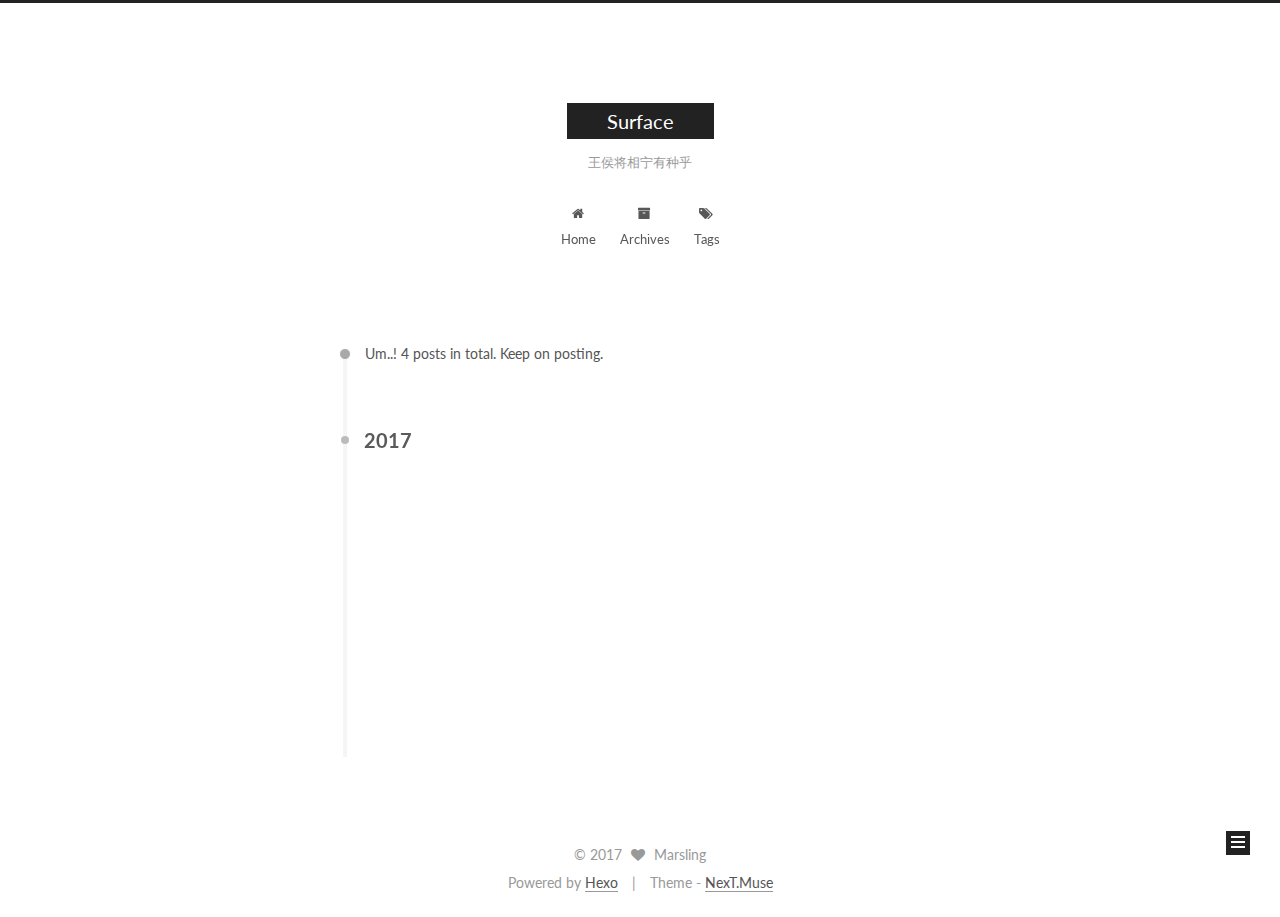
==== commit b07b246a: "Site updated: 2017-03-22 01:02:54" ====
--- a/archives/index.html
+++ b/archives/index.html
@@ -126,7 +126,7 @@
 
 
 
-  <title> Archiv | Surface </title>
+  <title> Archive | Surface </title>
 </head>
 
 <body itemscope itemtype="http://schema.org/WebPage" lang="">
@@ -192,7 +192,7 @@
             
               <i class="menu-item-icon fa fa-fw fa-home"></i> <br />
             
-            Startseite
+            Home
           </a>
         </li>
       
@@ -202,7 +202,7 @@
             
               <i class="menu-item-icon fa fa-fw fa-archive"></i> <br />
             
-            Archiv
+            Archives
           </a>
         </li>
       
@@ -244,7 +244,7 @@
       
         
       
-      Öhm..! Insgesamt 4 Artikel. Bleib dran.
+      Um..! 4 posts in total. Keep on posting.
     </span>
 
     
@@ -449,7 +449,7 @@
             <div class="site-state-item site-state-posts">
               <a href="/archives">
                 <span class="site-state-item-count">4</span>
-                <span class="site-state-item-name">Artikel</span>
+                <span class="site-state-item-name">posts</span>
               </a>
             </div>
           
@@ -503,7 +503,7 @@
 
 
 <div class="powered-by">
-  Erstellt mit  <a class="theme-link" href="https://hexo.io">Hexo</a>
+  Powered by <a class="theme-link" href="https://hexo.io">Hexo</a>
 </div>
 
 <div class="theme-info">
--- a/css/main.css
+++ b/css/main.css
@@ -1684,7 +1684,7 @@
   width: 4px;
   height: 4px;
   border-radius: 50%;
-  background: #33ff9f;
+  background: #a8ffff;
 }
 .links-of-blogroll {
   font-size: 13px;
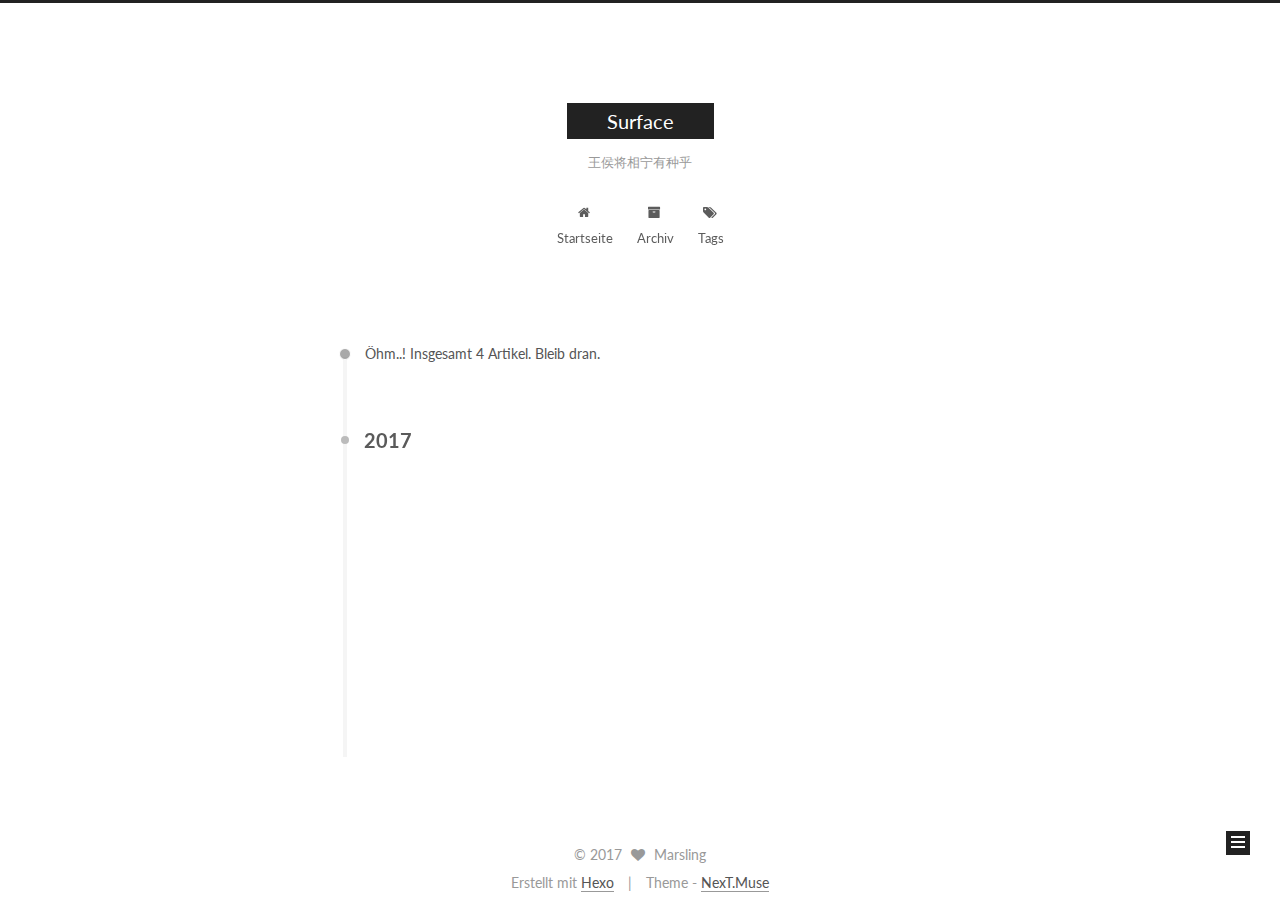
==== commit e930efc7: "Site updated: 2017-03-22 01:04:42" ====
--- a/archives/index.html
+++ b/archives/index.html
@@ -126,7 +126,7 @@
 
 
 
-  <title> Archive | Surface </title>
+  <title> Archiv | Surface </title>
 </head>
 
 <body itemscope itemtype="http://schema.org/WebPage" lang="">
@@ -192,7 +192,7 @@
             
               <i class="menu-item-icon fa fa-fw fa-home"></i> <br />
             
-            Home
+            Startseite
           </a>
         </li>
       
@@ -202,7 +202,7 @@
             
               <i class="menu-item-icon fa fa-fw fa-archive"></i> <br />
             
-            Archives
+            Archiv
           </a>
         </li>
       
@@ -244,7 +244,7 @@
       
         
       
-      Um..! 4 posts in total. Keep on posting.
+      Öhm..! Insgesamt 4 Artikel. Bleib dran.
     </span>
 
     
@@ -449,7 +449,7 @@
             <div class="site-state-item site-state-posts">
               <a href="/archives">
                 <span class="site-state-item-count">4</span>
-                <span class="site-state-item-name">posts</span>
+                <span class="site-state-item-name">Artikel</span>
               </a>
             </div>
           
@@ -503,7 +503,7 @@
 
 
 <div class="powered-by">
-  Powered by <a class="theme-link" href="https://hexo.io">Hexo</a>
+  Erstellt mit  <a class="theme-link" href="https://hexo.io">Hexo</a>
 </div>
 
 <div class="theme-info">
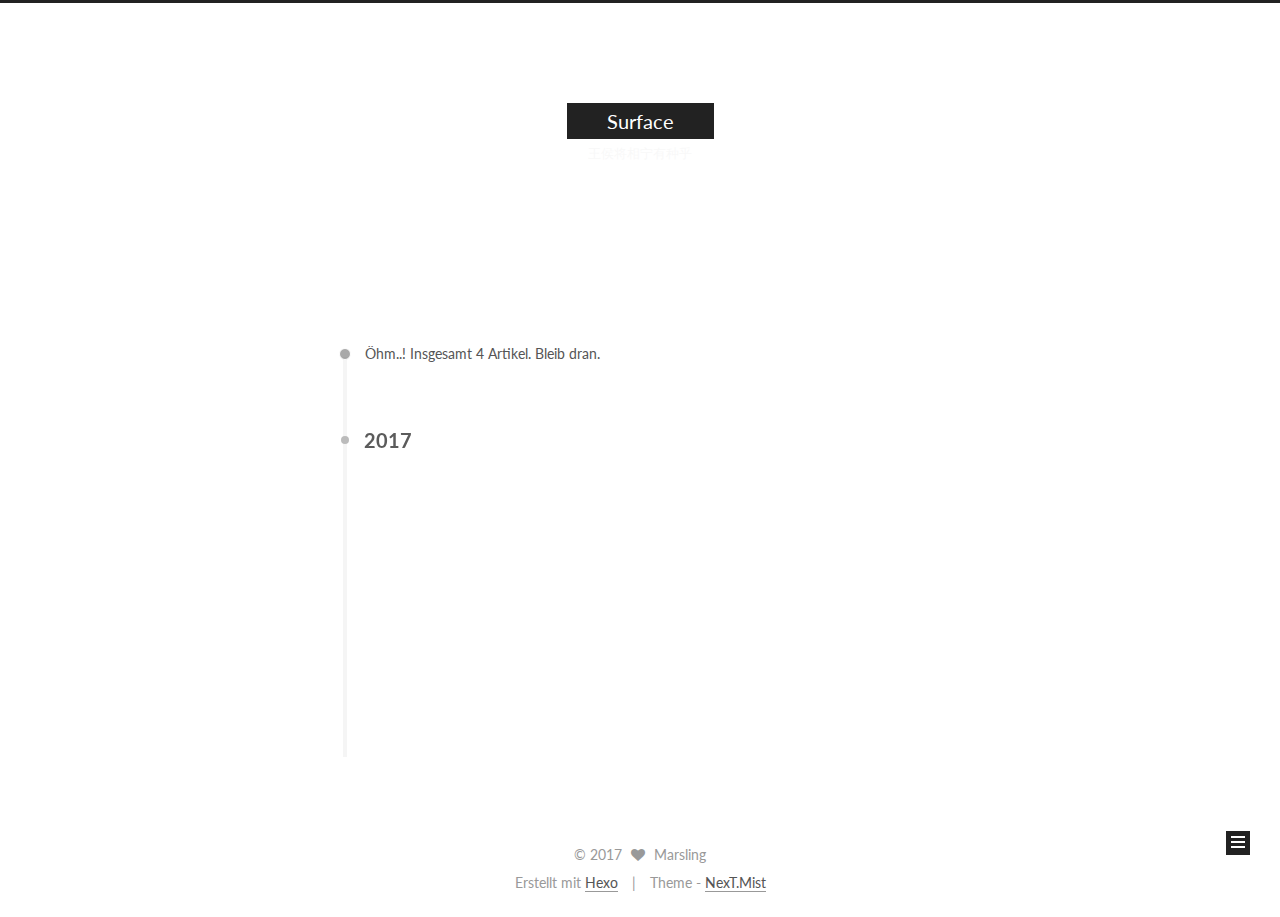
==== commit 1dca6f13: "Site updated: 2017-03-22 01:19:14" ====
--- a/archives/index.html
+++ b/archives/index.html
@@ -5,7 +5,7 @@
   
 
 
-<html class="theme-next muse use-motion" lang="">
+<html class="theme-next mist use-motion" lang="">
 <head>
   <meta charset="UTF-8"/>
 <meta http-equiv="X-UA-Compatible" content="IE=edge" />
@@ -100,7 +100,7 @@
   var NexT = window.NexT || {};
   var CONFIG = {
     root: '/',
-    scheme: 'Muse',
+    scheme: 'Mist',
     sidebar: {"position":"left","display":"post","offset":12,"offset_float":0,"b2t":false,"scrollpercent":false},
     fancybox: true,
     motion: true,
@@ -509,7 +509,7 @@
 <div class="theme-info">
   Theme -
   <a class="theme-link" href="https://github.com/iissnan/hexo-theme-next">
-    NexT.Muse
+    NexT.Mist
   </a>
 </div>
 
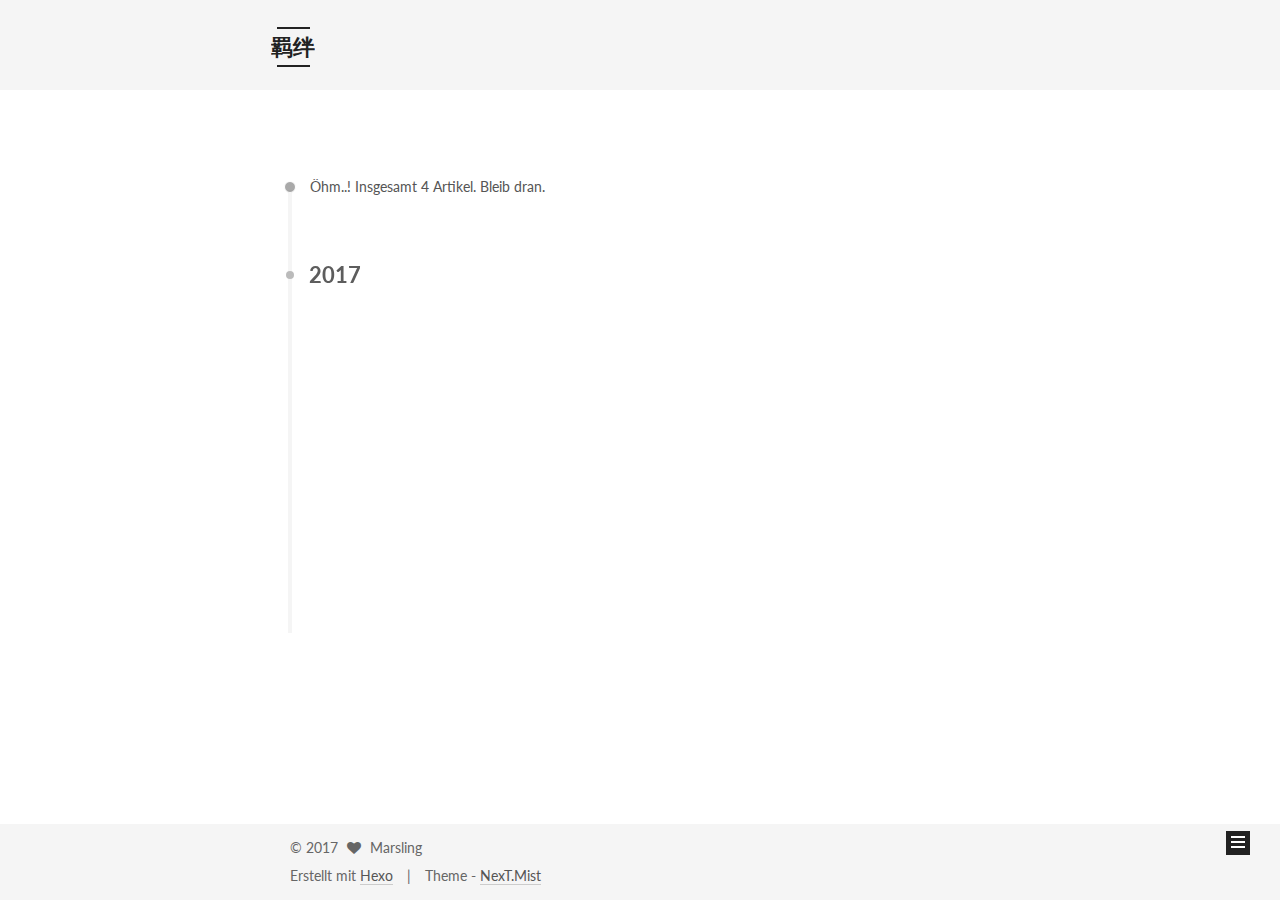
==== commit 25f86c2f: "Site updated: 2017-03-22 01:33:47" ====
--- a/archives/index.html
+++ b/archives/index.html
@@ -88,11 +88,11 @@
 
 
 <meta property="og:type" content="website">
-<meta property="og:title" content="Surface">
+<meta property="og:title" content="羁绊">
 <meta property="og:url" content="http://yoursite.com/archives/index.html">
-<meta property="og:site_name" content="Surface">
+<meta property="og:site_name" content="羁绊">
 <meta name="twitter:card" content="summary">
-<meta name="twitter:title" content="Surface">
+<meta name="twitter:title" content="羁绊">
 
 
 
@@ -126,7 +126,7 @@
 
 
 
-  <title> Archiv | Surface </title>
+  <title> Archiv | 羁绊 </title>
 </head>
 
 <body itemscope itemtype="http://schema.org/WebPage" lang="">
@@ -162,7 +162,7 @@
     <div class="custom-logo-site-title">
       <a href="/"  class="brand" rel="start">
         <span class="logo-line-before"><i></i></span>
-        <span class="site-title">Surface</span>
+        <span class="site-title">羁绊</span>
         <span class="logo-line-after"><i></i></span>
       </a>
     </div>
--- a/css/main.css
+++ b/css/main.css
@@ -226,51 +226,51 @@
   margin: 20px 0 15px;
 }
 h1 {
+  font-size: 24px;
+}
+@media (max-width: 767px) {
+  h1 {
+    font-size: 20px;
+  }
+}
+h2 {
   font-size: 22px;
 }
 @media (max-width: 767px) {
-  h1 {
+  h2 {
     font-size: 18px;
   }
 }
-h2 {
+h3 {
   font-size: 20px;
 }
 @media (max-width: 767px) {
-  h2 {
+  h3 {
     font-size: 16px;
   }
 }
-h3 {
+h4 {
   font-size: 18px;
 }
 @media (max-width: 767px) {
-  h3 {
+  h4 {
     font-size: 14px;
   }
 }
-h4 {
+h5 {
   font-size: 16px;
 }
 @media (max-width: 767px) {
-  h4 {
+  h5 {
     font-size: 12px;
   }
 }
-h5 {
+h6 {
   font-size: 14px;
 }
 @media (max-width: 767px) {
-  h5 {
+  h6 {
     font-size: 10px;
-  }
-}
-h6 {
-  font-size: 12px;
-}
-@media (max-width: 767px) {
-  h6 {
-    font-size: 8px;
   }
 }
 p {
@@ -968,7 +968,7 @@
 }
 .site-meta {
   margin: 0;
-  text-align: center;
+  text-align: left;
 }
 @media (max-width: 767px) {
   .site-meta {
@@ -979,12 +979,12 @@
   position: relative;
   display: inline-block;
   padding: 0 40px;
-  color: #fff;
+  color: #222;
   background: #222;
   border-bottom: none;
 }
 .brand:hover {
-  color: #fff;
+  color: #222;
 }
 .logo {
   display: inline-block;
@@ -1198,7 +1198,7 @@
 .posts-collapse {
   position: relative;
   z-index: 1010;
-  margin-left: 55px;
+  margin-left: 0;
 }
 .posts-collapse::after {
   content: " ";
@@ -1422,9 +1422,9 @@
   margin-top: 50px;
 }
 .post-button .btn {
-  color: #fff;
+  color: #555;
   font-size: 14px;
-  background: #222;
+  background: transparent;
   border-radius: 0;
   line-height: 2;
   margin: 0 4px 8px 4px;
@@ -1684,7 +1684,7 @@
   width: 4px;
   height: 4px;
   border-radius: 50%;
-  background: #a8ffff;
+  background: #4dffe4;
 }
 .links-of-blogroll {
   font-size: 13px;
@@ -2456,78 +2456,319 @@
 .page-post-detail .comments {
   overflow: hidden;
 }
-@media (max-width: 767px) {
-  .header-inner,
-  .container .main-inner,
+h1,
+h2,
+h3,
+h4,
+h5,
+h6 {
+  margin: 20px 0 10px;
+}
+p {
+  margin: 0 0 25px 0;
+}
+a {
+  border-bottom-color: #ccc;
+}
+hr {
+  margin: 20px 0;
+  height: 2px;
+}
+.main-inner {
+  margin-top: 80px;
+}
+.header {
+  background: #f5f5f5;
+}
+.header-inner {
+  padding: 25px 0 20px;
+}
+.header-inner:before,
+.header-inner:after {
+  content: " ";
+  display: table;
+}
+.header-inner:after {
+  clear: both;
+}
+@media (max-width: 767px) {
+  .header-inner {
+    width: auto;
+    margin-bottom: 50px;
+    padding: 10px;
+  }
+}
+.site-meta {
+  float: left;
+  margin-left: -20px;
+  line-height: normal;
+}
+@media (max-width: 767px) {
+  .site-meta {
+    margin-left: 10px;
+  }
+}
+.site-meta .brand {
+  padding: 2px 1px;
+  background: none;
+}
+@media (max-width: 767px) {
+  .site-meta .brand {
+    display: block;
+  }
+}
+.site-meta .logo {
+  display: none;
+}
+.site-meta .site-title {
+  font-size: 22px;
+  font-weight: bolder;
+}
+@media (max-width: 767px) {
+  .site-meta .site-title {
+    line-height: 34px;
+  }
+}
+.logo-line-before,
+.logo-line-after {
+  display: block;
+  overflow: hidden;
+  margin: 0 auto;
+  width: 75%;
+}
+@media (max-width: 767px) {
+  .logo-line-before,
+  .logo-line-after {
+    display: none;
+  }
+}
+.logo-line-before i,
+.logo-line-after i {
+  position: relative;
+  display: block;
+  height: 2px;
+  background: #222;
+}
+@media (max-width: 767px) {
+  .logo-line-before i,
+  .logo-line-after i {
+    height: 3px;
+  }
+}
+.use-motion .logo-line-before i {
+  left: -100%;
+}
+.use-motion .logo-line-after i {
+  right: -100%;
+}
+.site-subtitle {
+  display: none;
+}
+.site-nav-toggle {
+  position: static;
+  float: right;
+}
+.menu {
+  float: right;
+  margin: 8px 0 0 0;
+}
+@media (max-width: 767px) {
+  .menu {
+    margin: 20px 0 0 0;
+    padding: 0;
+  }
+}
+.menu br {
+  display: none;
+}
+.menu .menu-item {
+  margin: 0;
+}
+@media (max-width: 767px) {
+  .menu .menu-item {
+    display: block;
+  }
+}
+.menu .menu-item a {
+  padding: 0 10px;
+  background: none;
+  border: none;
+  border-radius: 2px;
+  transition-property: background;
+}
+@media (max-width: 767px) {
+  .menu .menu-item a {
+    text-align: left;
+  }
+}
+.menu .menu-item a:hover {
+  background: #e1e1e1;
+}
+.menu a::before {
+  display: none;
+}
+@media (max-width: 767px) {
+  .menu a::before {
+    display: block;
+  }
+}
+@media (max-width: 767px) {
+  .menu {
+    float: none;
+  }
+}
+.site-search form {
+  display: none;
+}
+.posts-expand {
+  padding-top: 0;
+}
+.posts-expand .post-title,
+.posts-expand .post-meta {
+  text-align: left;
+}
+@media (max-width: 767px) {
+  .posts-expand .post-title,
+  .posts-expand .post-meta {
+    text-align: center;
+  }
+}
+.posts-expand .post-eof {
+  display: none;
+}
+.posts-expand .post {
+  margin-top: 120px;
+}
+.posts-expand .post:first-child {
+  margin-top: 0;
+}
+.posts-expand .post-meta {
+  margin-top: 5px;
+  margin-bottom: 20px;
+}
+.posts-expand .post-title {
+  position: relative;
+  font-size: 26px;
+  font-weight: 400;
+}
+@media (max-width: 767px) {
+  .posts-expand .post-title {
+    font-size: 20px;
+  }
+}
+@media (min-width: 1600px) {
+  .posts-expand .post-title {
+    font-size: 26px;
+  }
+}
+.posts-expand .post-title:hover:before {
+  background: #222;
+}
+.posts-expand .post-body img {
+  margin: 0;
+}
+.posts-expand .post-tags {
+  text-align: left;
+}
+.posts-expand .post-tags a {
+  padding: 1px 5px;
+  background: #f5f5f5;
+  border-bottom: none;
+}
+.posts-expand .post-tags a:hover {
+  background: #ccc;
+}
+.posts-expand .post-nav {
+  margin-top: 40px;
+}
+.post-button {
+  margin-top: 20px;
+  text-align: left;
+}
+.post-button a {
+  margin: 0 8px 8px 0 !important;
+  padding: 0;
+  font-size: 14px;
+  color: #666;
+  background: none;
+  border: none;
+  border-bottom: 2px solid #666;
+  transition-property: border;
+}
+@media (max-width: 767px) {
+  .post-button a {
+    font-size: 12px;
+  }
+}
+@media (min-width: 1600px) {
+  .post-button a {
+    font-size: 16px;
+  }
+}
+.post-button a:hover {
+  border-bottom-color: #222;
+}
+.links-of-blogroll-inline .links-of-blogroll-item {
+  display: inline-block;
+}
+.btn {
+  padding: 0 10px;
+  border-width: 2px;
+  border-radius: 0;
+}
+.headband {
+  display: none;
+}
+.site-search {
+  position: relative;
+  float: right;
+  margin-top: 5px;
+  padding-top: 3px;
+}
+@media (max-width: 767px) {
+  .site-search {
+    float: none;
+    padding: 0 10px;
+  }
+}
+@media (max-width: 767px) {
+  .container .main-inner {
+    width: auto;
+  }
+}
+.page-post-detail .post-title,
+.page-post-detail .post-meta {
+  text-align: center;
+}
+.page-post-detail .post-title:before {
+  display: none;
+}
+.page-post-detail .post-meta {
+  margin-bottom: 60px;
+}
+.pagination {
+  margin: 120px 0 0;
+  text-align: left;
+}
+@media (max-width: 767px) {
+  .pagination {
+    margin: 80px 10px 0;
+    text-align: center;
+  }
+}
+.footer {
+  margin-top: 80px;
+  padding: 10px 0;
+  background: #f5f5f5;
+  color: #666;
+}
+.footer-inner {
+  margin: 0 auto;
+  text-align: left;
+}
+@media (max-width: 767px) {
   .footer-inner {
     width: auto;
-  }
-}
-embed {
-  display: block;
-  margin: 0px auto 25px auto;
-}
-.custom-logo .site-meta-headline {
-  text-align: center;
-}
-.custom-logo .brand {
-  background: none;
-}
-.custom-logo .site-title {
-  margin: 10px auto 0;
-  font-size: 24px;
-  color: #222;
-}
-.custom-logo .site-title a {
-  border: none;
-}
-.custom-logo-image {
-  margin: 0 auto;
-  padding: 5px;
-  max-width: 150px;
-  background: #fff;
-}
-@media (max-width: 767px) {
-  .site-nav {
-    position: absolute;
-    left: 0;
-    top: 52px;
-    margin: 0;
-    width: 100%;
-    padding: 0;
-    background: #fff;
-    border-bottom: 1px solid #ddd;
-    z-index: 1;
-  }
-}
-@media (max-width: 767px) {
-  .menu {
-    text-align: left;
-  }
-}
-@media (max-width: 767px) {
-  .menu .menu-item {
-    display: block;
-    margin: 0 10px;
-    vertical-align: top;
-  }
-}
-@media (max-width: 767px) {
-  .menu .menu-item br {
-    display: none;
-  }
-}
-@media (max-width: 767px) {
-  .menu .menu-item a {
-    padding: 5px 10px;
-  }
-}
-.menu .menu-item .fa {
-  margin-right: 0;
-}
-.site-search form {
-  display: none;
-}
-.links-of-blogroll-inline .links-of-blogroll-item {
-  display: inline-block;
-}
+    text-align: center;
+  }
+}
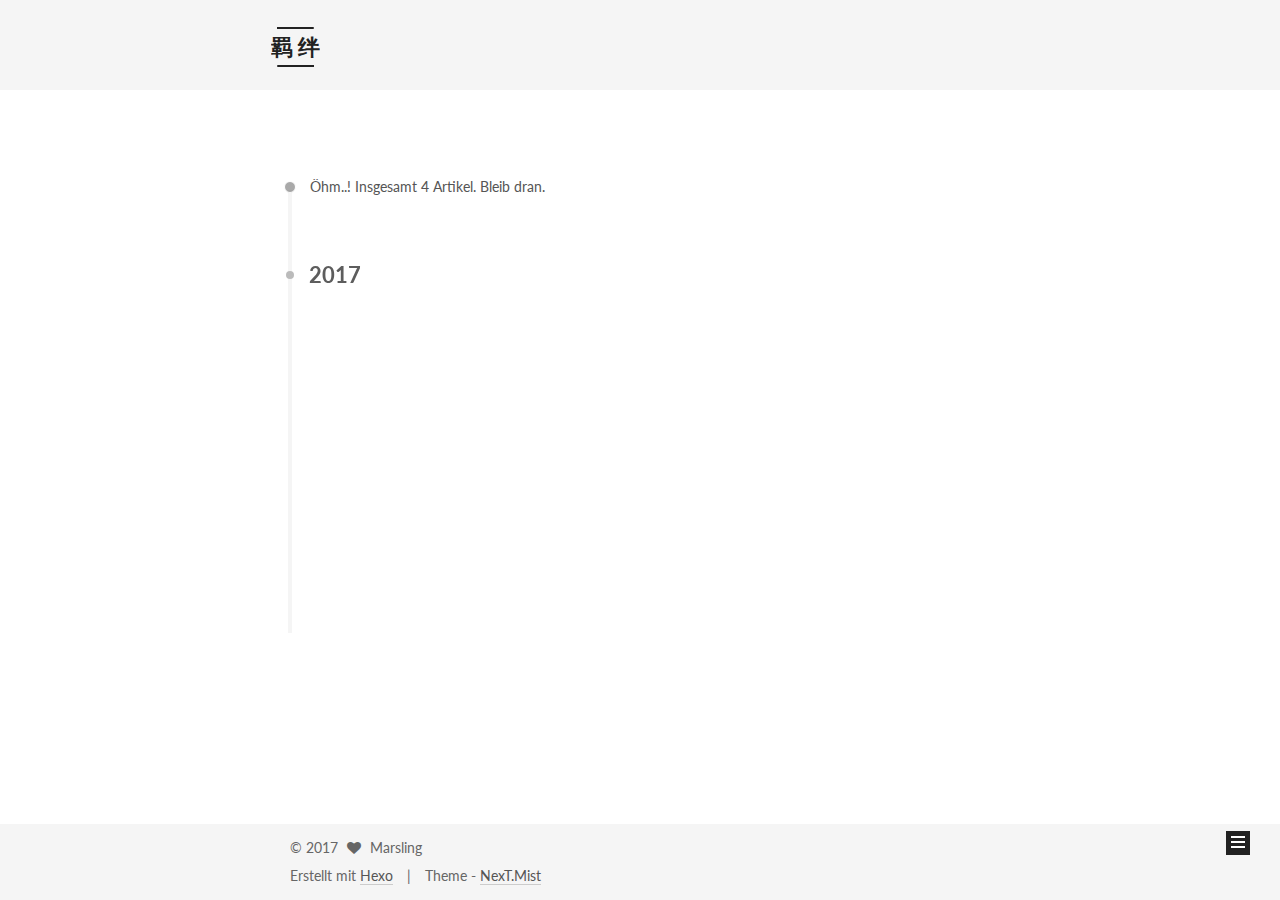
==== commit c44daac8: "Site updated: 2017-03-22 01:39:07" ====
--- a/archives/index.html
+++ b/archives/index.html
@@ -71,7 +71,7 @@
 <link href="/css/main.css?v=5.1.0" rel="stylesheet" type="text/css" />
 
 
-  <meta name="keywords" content="学而不思则罔，思而不学则殆" />
+  <meta name="keywords" content="说到做到 这就是我的忍道" />
 
 
 
@@ -88,11 +88,11 @@
 
 
 <meta property="og:type" content="website">
-<meta property="og:title" content="羁绊">
+<meta property="og:title" content="羁   绊">
 <meta property="og:url" content="http://yoursite.com/archives/index.html">
-<meta property="og:site_name" content="羁绊">
+<meta property="og:site_name" content="羁   绊">
 <meta name="twitter:card" content="summary">
-<meta name="twitter:title" content="羁绊">
+<meta name="twitter:title" content="羁   绊">
 
 
 
@@ -126,7 +126,7 @@
 
 
 
-  <title> Archiv | 羁绊 </title>
+  <title> Archiv | 羁   绊 </title>
 </head>
 
 <body itemscope itemtype="http://schema.org/WebPage" lang="">
@@ -162,7 +162,7 @@
     <div class="custom-logo-site-title">
       <a href="/"  class="brand" rel="start">
         <span class="logo-line-before"><i></i></span>
-        <span class="site-title">羁绊</span>
+        <span class="site-title">羁   绊</span>
         <span class="logo-line-after"><i></i></span>
       </a>
     </div>
--- a/css/main.css
+++ b/css/main.css
@@ -1684,7 +1684,7 @@
   width: 4px;
   height: 4px;
   border-radius: 50%;
-  background: #4dffe4;
+  background: #69ff86;
 }
 .links-of-blogroll {
   font-size: 13px;
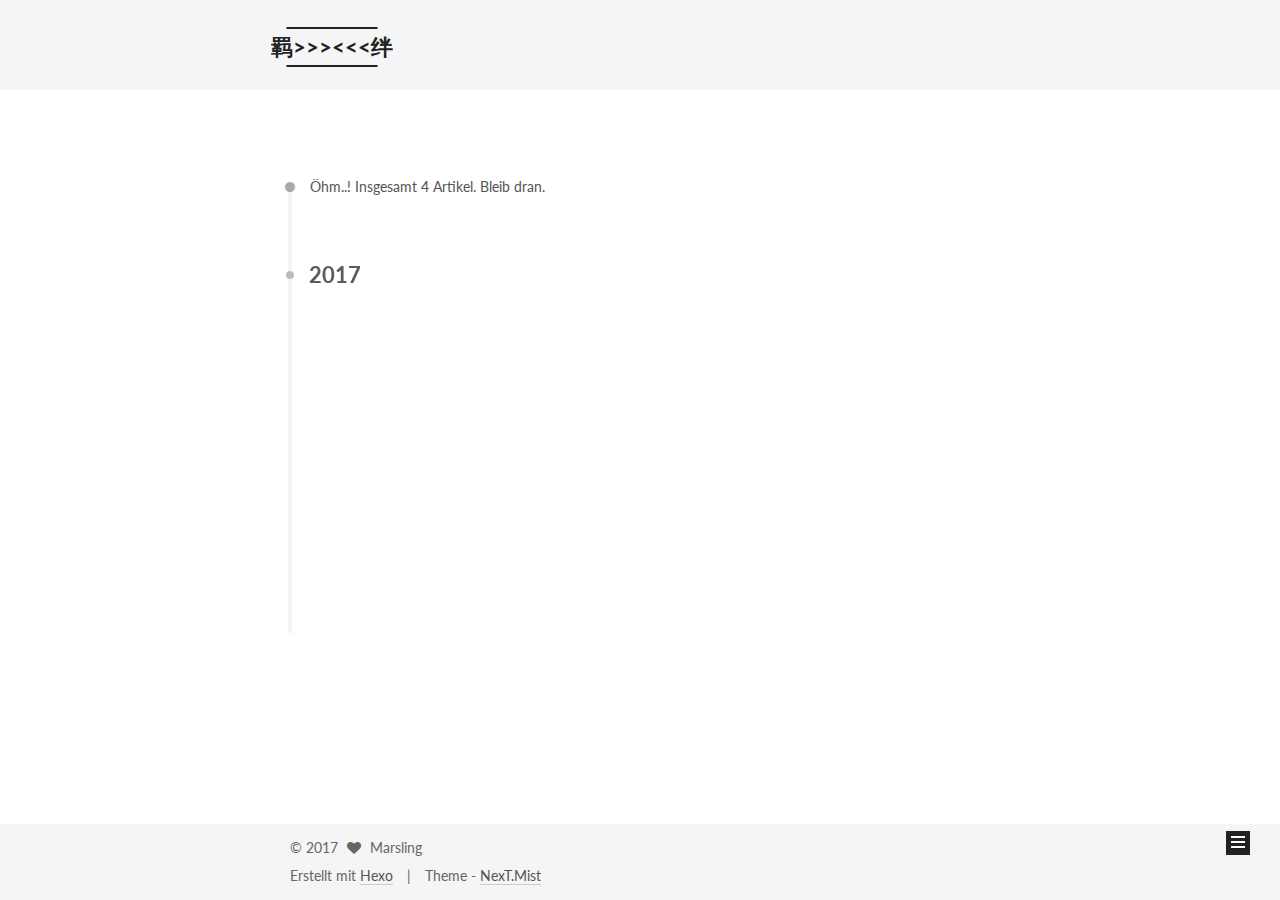
==== commit 7555ff31: "Site updated: 2017-03-22 01:41:11" ====
--- a/archives/index.html
+++ b/archives/index.html
@@ -88,11 +88,11 @@
 
 
 <meta property="og:type" content="website">
-<meta property="og:title" content="羁   绊">
+<meta property="og:title" content="羁>>><<<绊">
 <meta property="og:url" content="http://yoursite.com/archives/index.html">
-<meta property="og:site_name" content="羁   绊">
+<meta property="og:site_name" content="羁>>><<<绊">
 <meta name="twitter:card" content="summary">
-<meta name="twitter:title" content="羁   绊">
+<meta name="twitter:title" content="羁>>><<<绊">
 
 
 
@@ -126,7 +126,7 @@
 
 
 
-  <title> Archiv | 羁   绊 </title>
+  <title> Archiv | 羁>>><<<绊 </title>
 </head>
 
 <body itemscope itemtype="http://schema.org/WebPage" lang="">
@@ -162,7 +162,7 @@
     <div class="custom-logo-site-title">
       <a href="/"  class="brand" rel="start">
         <span class="logo-line-before"><i></i></span>
-        <span class="site-title">羁   绊</span>
+        <span class="site-title">羁>>><<<绊</span>
         <span class="logo-line-after"><i></i></span>
       </a>
     </div>
--- a/css/main.css
+++ b/css/main.css
@@ -1684,7 +1684,7 @@
   width: 4px;
   height: 4px;
   border-radius: 50%;
-  background: #69ff86;
+  background: #afffff;
 }
 .links-of-blogroll {
   font-size: 13px;
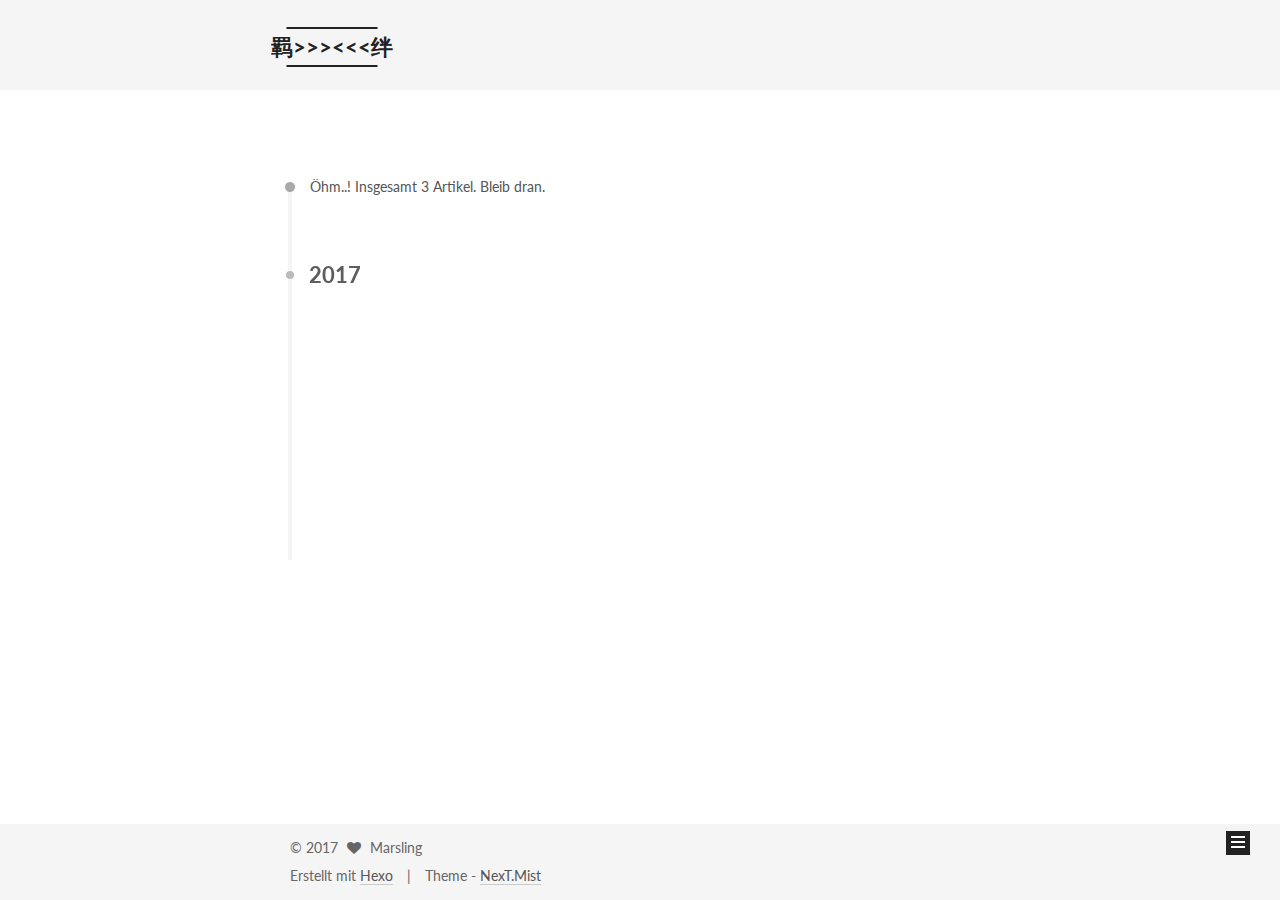
==== commit 314d7b0e: "Site updated: 2017-03-24 17:52:28" ====
--- a/archives/index.html
+++ b/archives/index.html
@@ -244,7 +244,7 @@
       
         
       
-      Öhm..! Insgesamt 4 Artikel. Bleib dran.
+      Öhm..! Insgesamt 3 Artikel. Bleib dran.
     </span>
 
     
@@ -258,6 +258,80 @@
         <div class="collection-title">
           <h2 class="archive-year motion-element" id="archive-year-2017">2017</h2>
         </div>
+      
+      
+
+      
+
+  <article class="post post-type-normal" itemscope itemtype="http://schema.org/Article">
+    <header class="post-header">
+
+      <h1 class="post-title">
+        
+            <a class="post-title-link" href="/2017/03/24/分数的加减剩除/" itemprop="url">
+              
+                <span itemprop="name">Unbenannt</span>
+              
+            </a>
+        
+      </h1>
+
+      <div class="post-meta">
+        <time class="post-time" itemprop="dateCreated"
+              datetime="2017-03-24T17:50:45+08:00"
+              content="2017-03-24" >
+          03-24
+        </time>
+      </div>
+
+    </header>
+  </article>
+
+
+
+    
+
+      
+      
+      
+
+      
+      
+
+      
+
+  <article class="post post-type-normal" itemscope itemtype="http://schema.org/Article">
+    <header class="post-header">
+
+      <h1 class="post-title">
+        
+            <a class="post-title-link" href="/2017/03/22/反射机制初体验/" itemprop="url">
+              
+                <span itemprop="name">Unbenannt</span>
+              
+            </a>
+        
+      </h1>
+
+      <div class="post-meta">
+        <time class="post-time" itemprop="dateCreated"
+              datetime="2017-03-22T09:47:51+08:00"
+              content="2017-03-22" >
+          03-22
+        </time>
+      </div>
+
+    </header>
+  </article>
+
+
+
+    
+
+      
+      
+      
+
       
       
 
@@ -281,117 +355,6 @@
               datetime="2017-03-21T15:09:53+08:00"
               content="2017-03-21" >
           03-21
-        </time>
-      </div>
-
-    </header>
-  </article>
-
-
-
-    
-
-      
-      
-      
-
-      
-      
-
-      
-
-  <article class="post post-type-normal" itemscope itemtype="http://schema.org/Article">
-    <header class="post-header">
-
-      <h1 class="post-title">
-        
-            <a class="post-title-link" href="/2017/03/21/myfirst/" itemprop="url">
-              
-                <span itemprop="name">myfirst</span>
-              
-            </a>
-        
-      </h1>
-
-      <div class="post-meta">
-        <time class="post-time" itemprop="dateCreated"
-              datetime="2017-03-21T13:14:01+08:00"
-              content="2017-03-21" >
-          03-21
-        </time>
-      </div>
-
-    </header>
-  </article>
-
-
-
-    
-
-      
-      
-      
-
-      
-      
-
-      
-
-  <article class="post post-type-normal" itemscope itemtype="http://schema.org/Article">
-    <header class="post-header">
-
-      <h1 class="post-title">
-        
-            <a class="post-title-link" href="/2017/03/21/hello-world/" itemprop="url">
-              
-                <span itemprop="name">Hello World</span>
-              
-            </a>
-        
-      </h1>
-
-      <div class="post-meta">
-        <time class="post-time" itemprop="dateCreated"
-              datetime="2017-03-21T13:12:32+08:00"
-              content="2017-03-21" >
-          03-21
-        </time>
-      </div>
-
-    </header>
-  </article>
-
-
-
-    
-
-      
-      
-      
-
-      
-      
-
-      
-
-  <article class="post post-type-normal" itemscope itemtype="http://schema.org/Article">
-    <header class="post-header">
-
-      <h1 class="post-title">
-        
-            <a class="post-title-link" href="/2017/03/20/my-first/" itemprop="url">
-              
-                <span itemprop="name">my-first</span>
-              
-            </a>
-        
-      </h1>
-
-      <div class="post-meta">
-        <time class="post-time" itemprop="dateCreated"
-              datetime="2017-03-20T23:45:42+08:00"
-              content="2017-03-20" >
-          03-20
         </time>
       </div>
 
@@ -448,7 +411,7 @@
           
             <div class="site-state-item site-state-posts">
               <a href="/archives">
-                <span class="site-state-item-count">4</span>
+                <span class="site-state-item-count">3</span>
                 <span class="site-state-item-name">Artikel</span>
               </a>
             </div>
--- a/css/main.css
+++ b/css/main.css
@@ -1684,7 +1684,7 @@
   width: 4px;
   height: 4px;
   border-radius: 50%;
-  background: #afffff;
+  background: #4effbe;
 }
 .links-of-blogroll {
   font-size: 13px;
